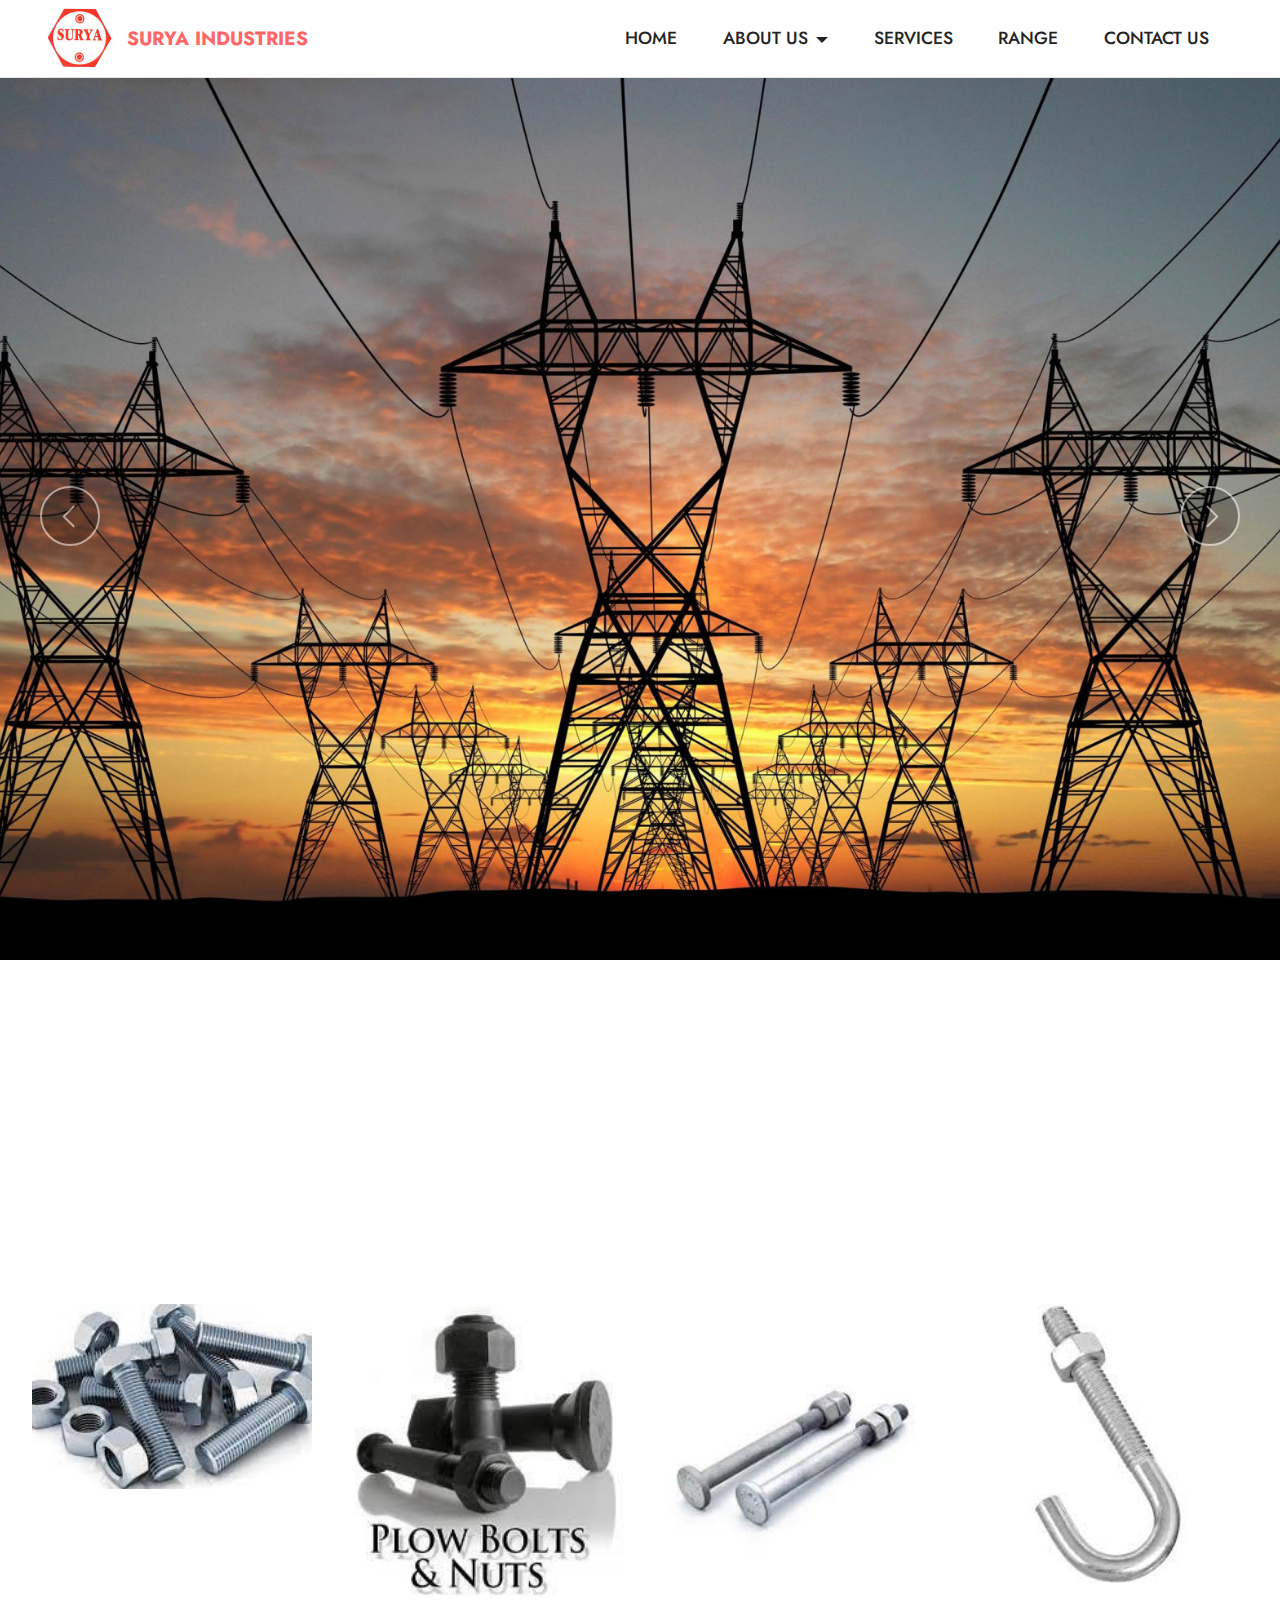
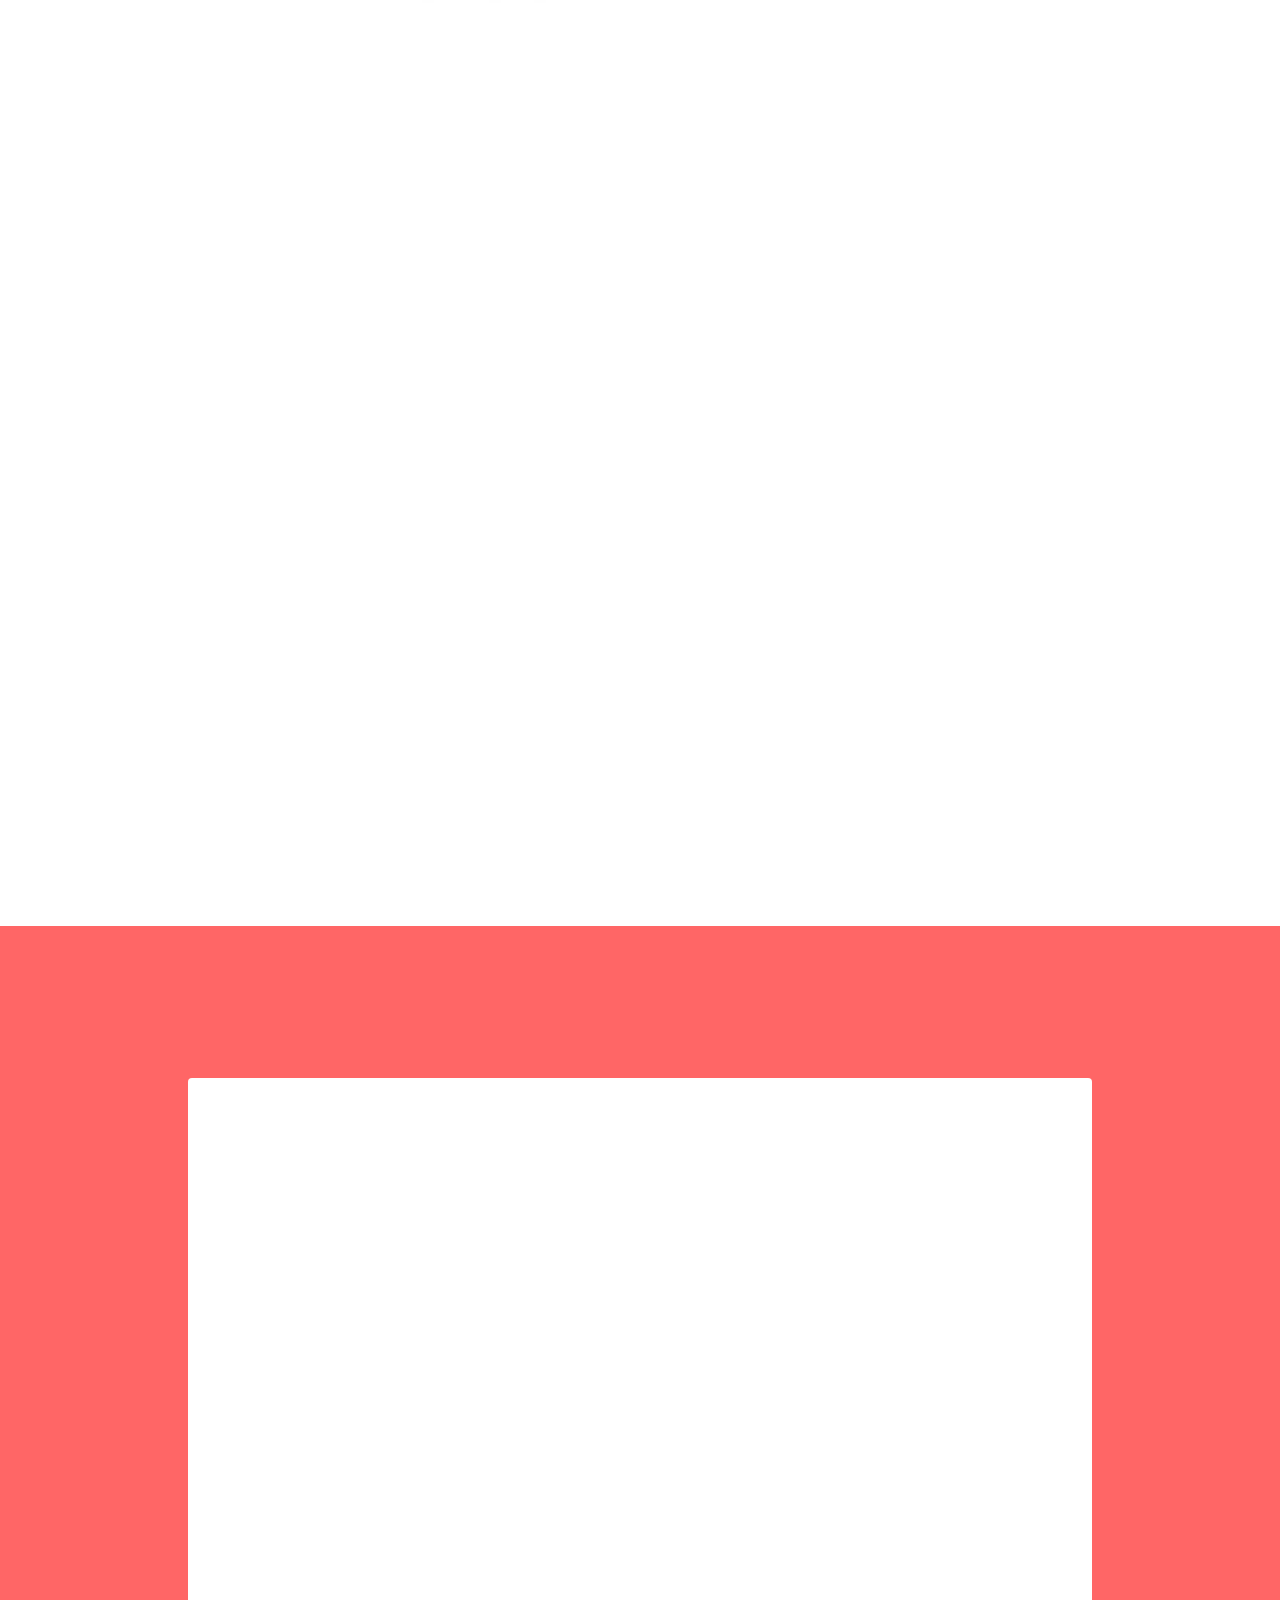
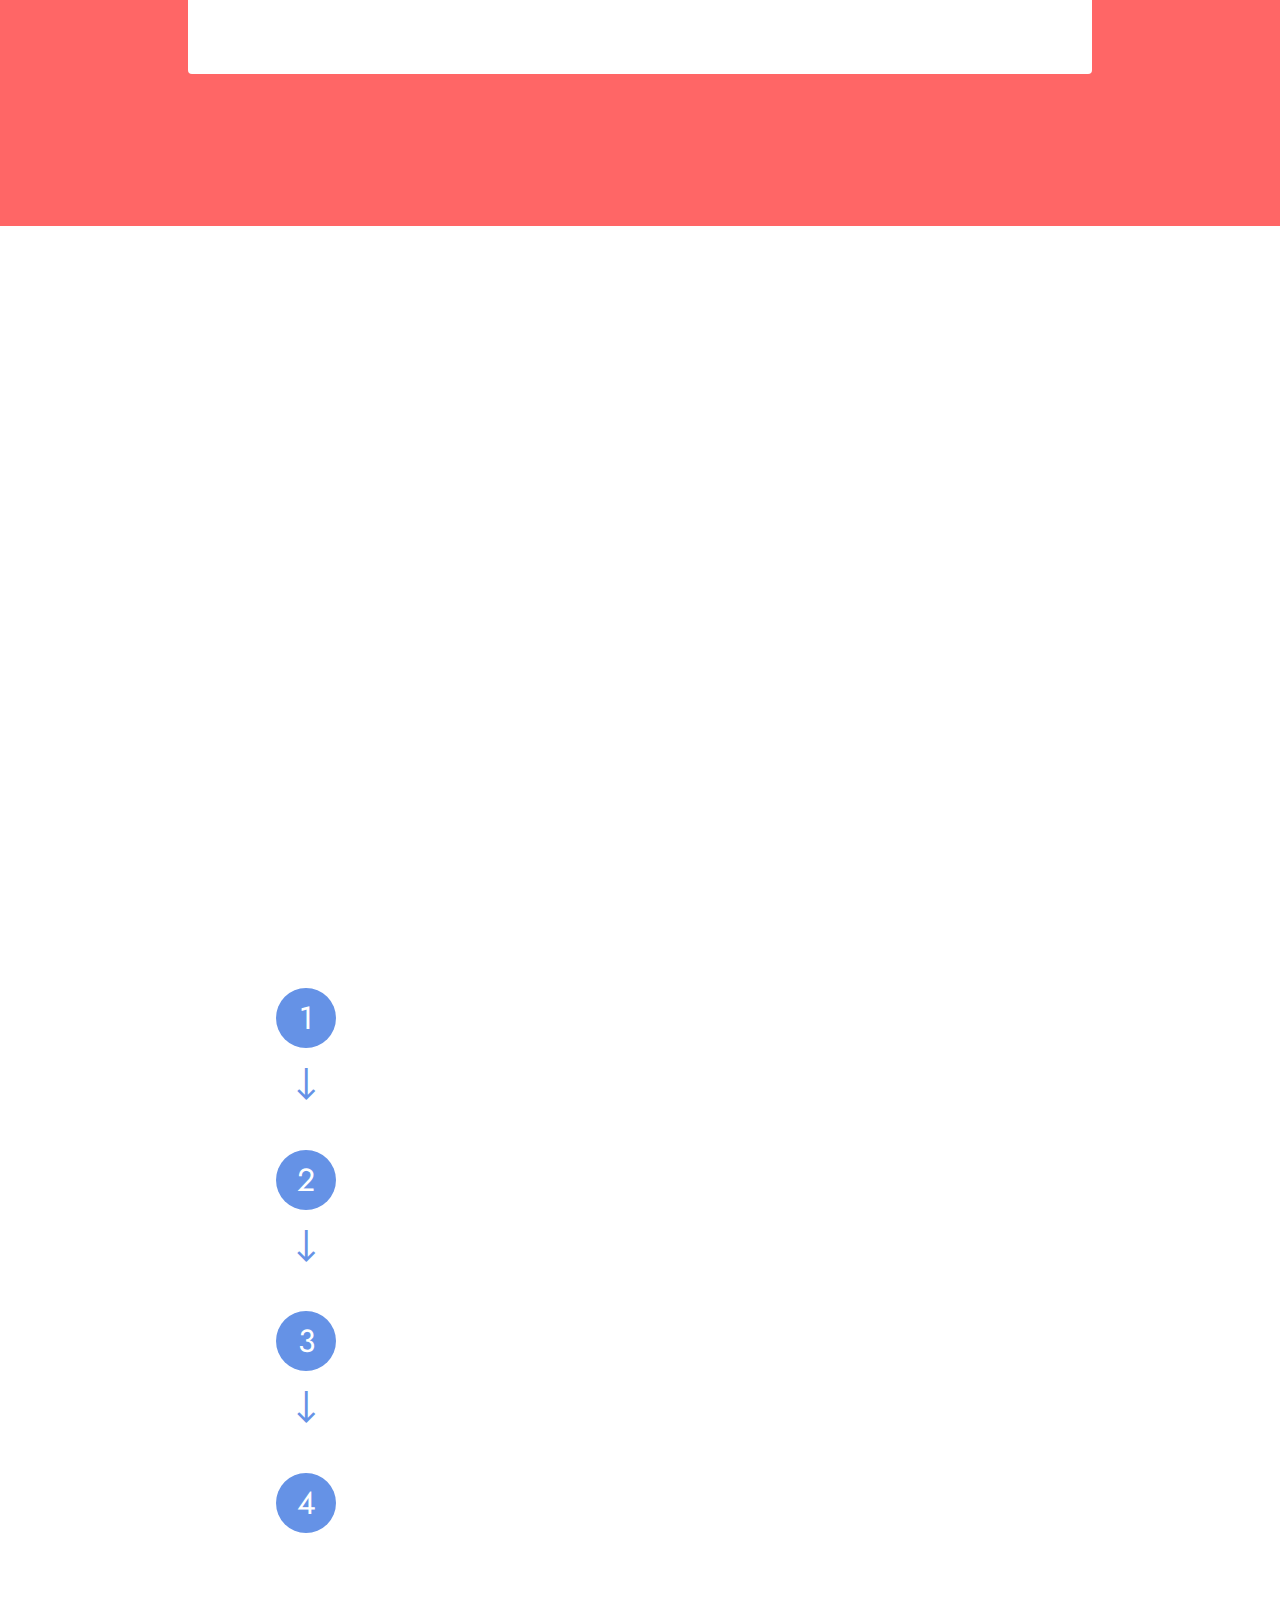
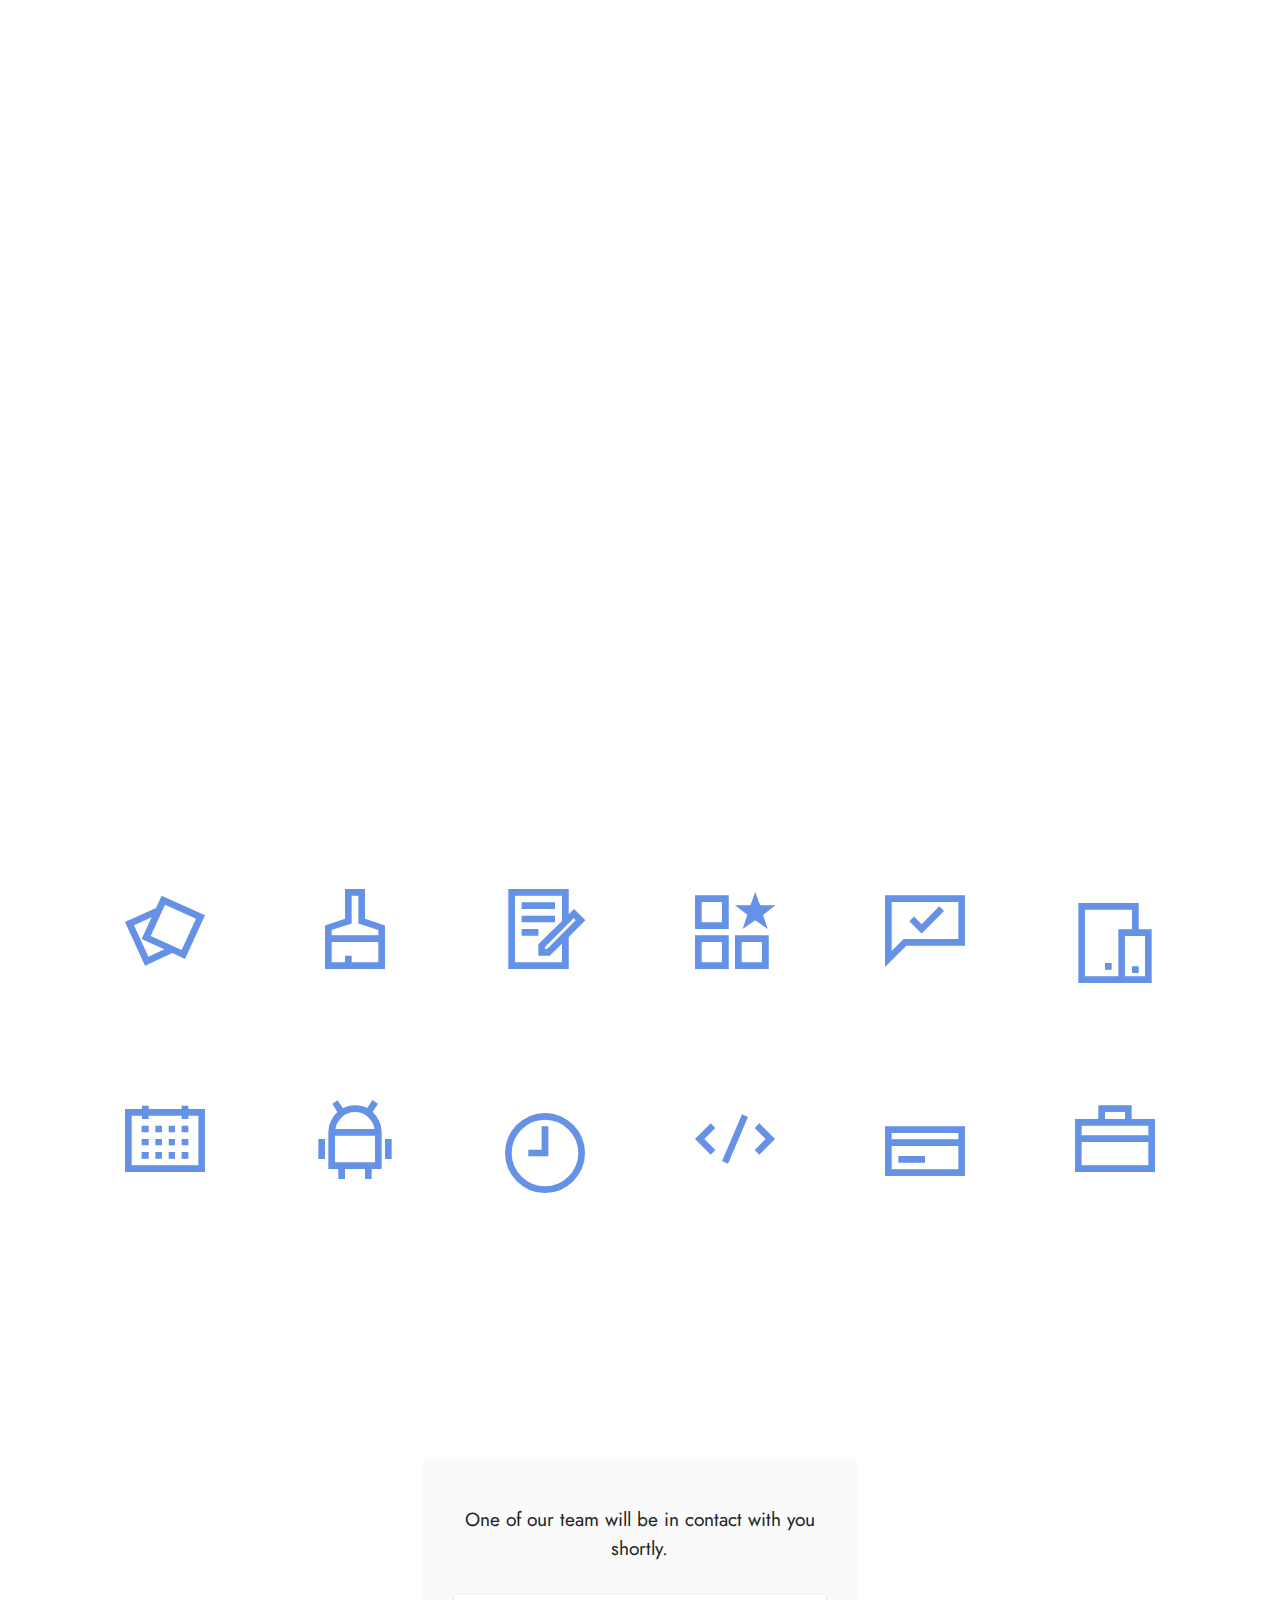
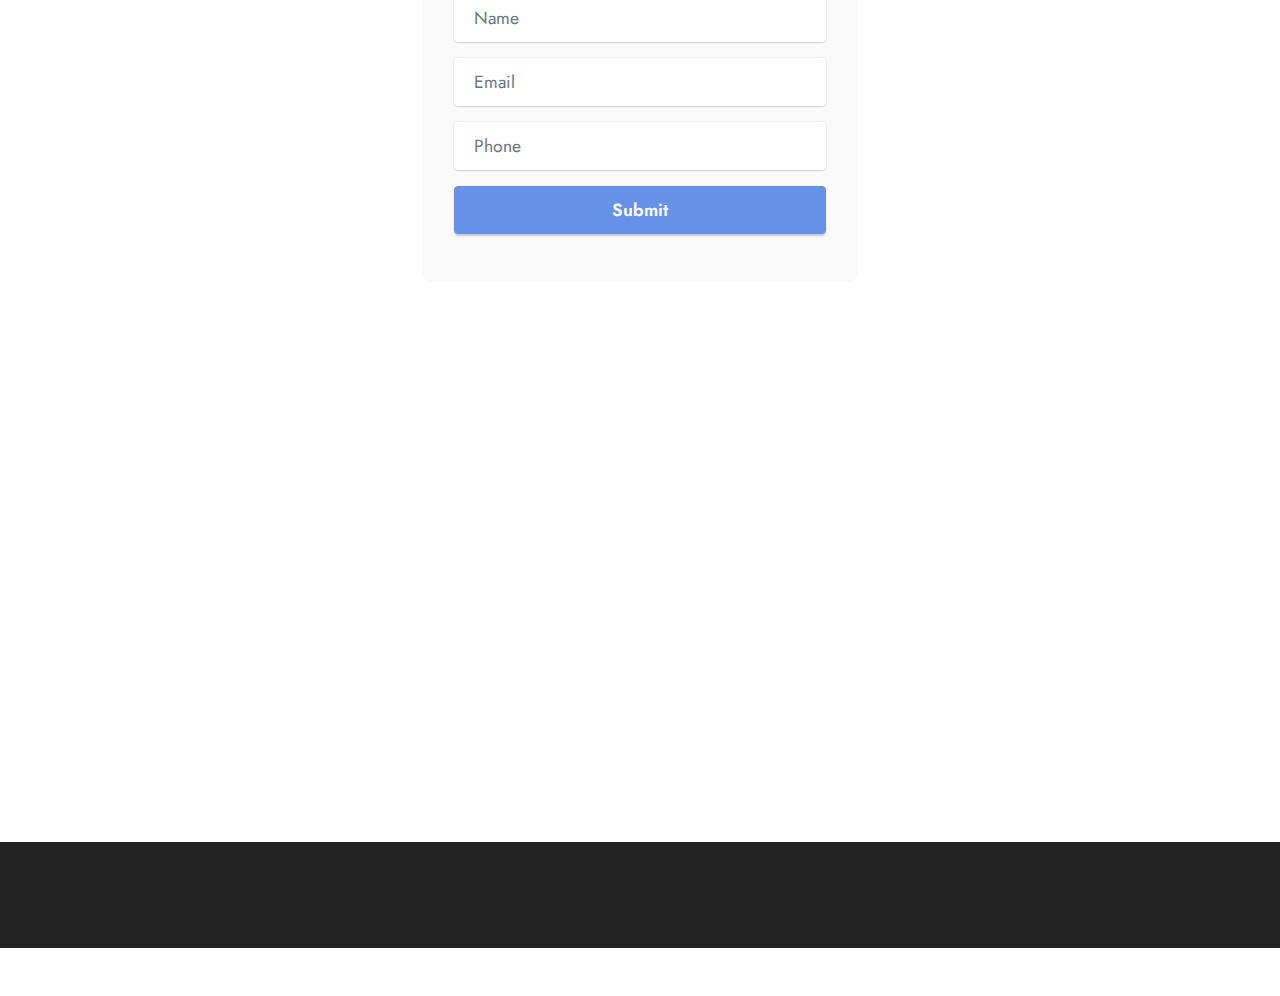
==== index.html @ 09399b3d "Add files via upload" ====
<!DOCTYPE html>
<html  >
<head>
  <!-- Site made with Mobirise Website Builder v5.5.2, https://mobirise.com -->
  <meta charset="UTF-8">
  <meta http-equiv="X-UA-Compatible" content="IE=edge">
  <meta name="generator" content="Mobirise v5.5.2, mobirise.com">
  <meta name="twitter:card" content="summary_large_image"/>
  <meta name="twitter:image:src" content="assets/images/index-meta.png">
  <meta property="og:image" content="assets/images/index-meta.png">
  <meta name="twitter:title" content="Home Page: Surya Industries">
  <meta name="viewport" content="width=device-width, initial-scale=1, minimum-scale=1">
  <link rel="shortcut icon" href="assets/images/logo-removebg-preview-2-131x121.png" type="image/x-icon">
  <meta name="description" content="Home Page: Surya Industries">
  
  
  <title>Home Page: Surya Industries</title>
  <link rel="stylesheet" href="assets/web/assets/mobirise-icons2/mobirise2.css">
  <link rel="stylesheet" href="assets/bootstrap/css/bootstrap.min.css">
  <link rel="stylesheet" href="assets/bootstrap/css/bootstrap-grid.min.css">
  <link rel="stylesheet" href="assets/bootstrap/css/bootstrap-reboot.min.css">
  <link rel="stylesheet" href="assets/animatecss/animate.css">
  <link rel="stylesheet" href="assets/dropdown/css/style.css">
  <link rel="stylesheet" href="assets/socicon/css/styles.css">
  <link rel="stylesheet" href="assets/theme/css/style.css">
  <link rel="preload" href="https://fonts.googleapis.com/css?family=Jost:100,200,300,400,500,600,700,800,900,100i,200i,300i,400i,500i,600i,700i,800i,900i&display=swap" as="style" onload="this.onload=null;this.rel='stylesheet'">
  <noscript><link rel="stylesheet" href="https://fonts.googleapis.com/css?family=Jost:100,200,300,400,500,600,700,800,900,100i,200i,300i,400i,500i,600i,700i,800i,900i&display=swap"></noscript>
  <link rel="preload" as="style" href="assets/mobirise/css/mbr-additional.css"><link rel="stylesheet" href="assets/mobirise/css/mbr-additional.css" type="text/css">
  
  
  
  
</head>
<body>

<!-- Analytics -->
<!-- Global site tag (gtag.js) - Google Analytics -->
<script async src="https://www.googletagmanager.com/gtag/js?id=G-GP9W4VXDE4"></script>
<script>
  window.dataLayer = window.dataLayer || [];
  function gtag(){dataLayer.push(arguments);}
  gtag('js', new Date());

  gtag('config', 'G-GP9W4VXDE4');
</script>
<!-- /Analytics -->


  
  <section data-bs-version="5.1" class="menu cid-sOLz3uO1nL" once="menu" id="menu1-1n">
    
    <nav class="navbar navbar-dropdown navbar-fixed-top navbar-expand-lg">
        <div class="container-fluid">
            <div class="navbar-brand">
                <span class="navbar-logo">
                    <a href="index.html#top">
                        <img src="assets/images/logo-removebg-preview-2-131x121.png" alt="Surya industries" style="height: 3.8rem;">
                    </a>
                </span>
                <span class="navbar-caption-wrap"><a class="navbar-caption text-secondary text-primary display-7" href="index.html#top">SURYA INDUSTRIES</a></span>
            </div>
            <button class="navbar-toggler" type="button" data-toggle="collapse" data-bs-toggle="collapse" data-target="#navbarSupportedContent" data-bs-target="#navbarSupportedContent" aria-controls="navbarNavAltMarkup" aria-expanded="false" aria-label="Toggle navigation">
                <div class="hamburger">
                    <span></span>
                    <span></span>
                    <span></span>
                    <span></span>
                </div>
            </button>
            <div class="collapse navbar-collapse" id="navbarSupportedContent">
                <ul class="navbar-nav nav-dropdown nav-right" data-app-modern-menu="true"><li class="nav-item"><a class="nav-link link text-black text-primary show display-4" href="index.html#top" aria-expanded="false">HOME</a></li><li class="nav-item dropdown"><a class="nav-link link text-black text-primary dropdown-toggle display-4" href="#" data-toggle="dropdown-submenu" data-bs-toggle="dropdown" data-bs-auto-close="outside" aria-expanded="false">ABOUT US</a><div class="dropdown-menu" aria-labelledby="dropdown-undefined"><a class="text-black text-primary dropdown-item show display-4" href="index.html#content4-27" aria-expanded="false">PROFILE</a><a class="text-black text-primary dropdown-item show display-4" href="index.html#features20-1r" aria-expanded="false">OBJECTIVES</a><a class="text-black text-primary dropdown-item show display-4" href="index.html#content7-1q" aria-expanded="false">POLICY</a></div></li>
                    <li class="nav-item"><a class="nav-link link text-black text-primary show display-4" href="index.html#features14-1u" aria-expanded="false">SERVICES</a></li><li class="nav-item"><a class="nav-link link text-black text-primary display-4" href="index.html#content4-1t">RANGE</a></li><li class="nav-item"><a class="nav-link link text-black text-primary display-4" href="index.html#form7-1y">CONTACT US</a></li></ul>
                
                
            </div>
        </div>
    </nav>

</section>

<section data-bs-version="5.1" class="slider1 cid-sOURkqmylu mbr-fullscreen" id="slider1-28">
    
    <div class="carousel slide" id="sPAIHtg66E" data-ride="carousel" data-bs-ride="carousel" data-interval="4000" data-bs-interval="4000">
        <ol class="carousel-indicators">
            <li data-slide-to="0" data-bs-slide-to="0" class="active" data-target="#sPAIHtg66E" data-bs-target="#sPAIHtg66E"></li>
            <li data-slide-to="1" data-bs-slide-to="1" data-target="#sPAIHtg66E" data-bs-target="#sPAIHtg66E"></li>
            <li data-slide-to="2" data-bs-slide-to="2" data-target="#sPAIHtg66E" data-bs-target="#sPAIHtg66E"></li>
        </ol>
        <div class="carousel-inner">
            <div class="carousel-item slider-image item active">
                <div class="item-wrapper">
                    <img class="d-block w-100" src="assets/images/electrical2-1900x1103.jpg">
                    
                    
                </div>
            </div>
            <div class="carousel-item slider-image item">
                <div class="item-wrapper">
                    <img class="d-block w-100" src="assets/images/train-850x598.jpg">
                    
                    
                </div>
            </div>
            <div class="carousel-item slider-image item">
                <div class="item-wrapper">
                    <img class="d-block w-100" src="assets/images/train-850x378.png">
                    
                    
                </div>
            </div>
        </div>
        <a class="carousel-control carousel-control-prev" role="button" data-slide="prev" data-bs-slide="prev" href="#sPAIHtg66E">
            <span class="mobi-mbri mobi-mbri-arrow-prev" aria-hidden="true"></span>
            <span class="sr-only visually-hidden">Previous</span>
        </a>
        <a class="carousel-control carousel-control-next" role="button" data-slide="next" data-bs-slide="next" href="#sPAIHtg66E">
            <span class="mobi-mbri mobi-mbri-arrow-next" aria-hidden="true"></span>
            <span class="sr-only visually-hidden">Next</span>
        </a>
    </div>
</section>

<section data-bs-version="5.1" class="content4 cid-sOLz3ukQPK" id="content4-1m">
    
    
    <div class="container-fluid">
        <div class="row justify-content-center">
            <div class="title col-md-12 col-lg-10">
                <h3 class="mbr-section-title mbr-fonts-style align-center mb-4 display-2"><strong>AN ISO CERTIFIED 9001:2008 COMPANY</strong></h3>
                
                <div class="mbr-section-btn align-center"><a class="btn btn-primary display-4" href="page2.html#top">LEARN MORE</a></div>
            </div>
        </div>
    </div>
</section>

<section data-bs-version="5.1" class="gallery5 mbr-gallery cid-sOUjsInMp5" id="gallery5-23">
    

    

    <div class="container-fluid">
        
        <div class="row mbr-gallery mt-4">
            <div class="col-12 col-md-6 col-lg-3 item gallery-image">
                <div class="item-wrapper" data-toggle="modal" data-bs-toggle="modal" data-target="#sPAIHycLBy-modal" data-bs-target="#sPAIHycLBy-modal">
                    <img class="w-100" src="assets/images/download-1-274x184.jpeg" alt="" data-slide-to="0" data-bs-slide-to="0" data-target="#lb-sPAIHycLBy" data-bs-target="#lb-sPAIHycLBy">
                    <div class="icon-wrapper">
                        <span class="mobi-mbri mobi-mbri-search mbr-iconfont mbr-iconfont-btn"></span>
                    </div>
                </div>
                
            </div>
            <div class="col-12 col-md-6 col-lg-3 item gallery-image">
                <div class="item-wrapper" data-toggle="modal" data-bs-toggle="modal" data-target="#sPAIHycLBy-modal" data-bs-target="#sPAIHycLBy-modal">
                    <img class="w-100" src="assets/images/5-200x216.jpg" alt="" data-slide-to="1" data-bs-slide-to="1" data-target="#lb-sPAIHycLBy" data-bs-target="#lb-sPAIHycLBy">
                    <div class="icon-wrapper">
                        <span class="mobi-mbri mobi-mbri-search mbr-iconfont mbr-iconfont-btn"></span>
                    </div>
                </div>
                
            </div>
            
            <div class="col-12 col-md-6 col-lg-3 item gallery-image">
                <div class="item-wrapper" data-toggle="modal" data-bs-toggle="modal" data-target="#sPAIHycLBy-modal" data-bs-target="#sPAIHycLBy-modal">
                    <img class="w-100" src="assets/images/download-3-225x225.jpg" alt="" data-slide-to="2" data-bs-slide-to="2" data-target="#lb-sPAIHycLBy" data-bs-target="#lb-sPAIHycLBy">
                    <div class="icon-wrapper">
                        <span class="mobi-mbri mobi-mbri-search mbr-iconfont mbr-iconfont-btn"></span>
                    </div>
                </div>
                
            </div><div class="col-12 col-md-6 col-lg-3 item gallery-image">
                <div class="item-wrapper" data-toggle="modal" data-bs-toggle="modal" data-target="#sPAIHycLBy-modal" data-bs-target="#sPAIHycLBy-modal">
                    <img class="w-100" src="assets/images/download-2-225x225.jpg" alt="" data-slide-to="3" data-bs-slide-to="3" data-target="#lb-sPAIHycLBy" data-bs-target="#lb-sPAIHycLBy">
                    <div class="icon-wrapper">
                        <span class="mobi-mbri mobi-mbri-search mbr-iconfont mbr-iconfont-btn"></span>
                    </div>
                </div>
                
            </div>
        </div>

        <div class="modal mbr-slider" tabindex="-1" role="dialog" aria-hidden="true" id="sPAIHycLBy-modal">
            <div class="modal-dialog" role="document">
                <div class="modal-content">
                    <div class="modal-body">
                        <div class="carousel slide" id="lb-sPAIHycLBy" data-interval="5000" data-bs-interval="5000">
                            <div class="carousel-inner">
                                <div class="carousel-item active">
                                    <img class="d-block w-100" src="assets/images/download-1-274x184.jpeg" alt="">
                                </div>
                                <div class="carousel-item">
                                    <img class="d-block w-100" src="assets/images/5-200x216.jpg" alt="">
                                </div>
                                
                                <div class="carousel-item">
                                    <img class="d-block w-100" src="assets/images/download-3-225x225.jpg" alt="">
                                </div><div class="carousel-item">
                                    <img class="d-block w-100" src="assets/images/download-2-225x225.jpg" alt="">
                                </div>
                            </div>
                            <ol class="carousel-indicators">
                                <li data-slide-to="0" data-bs-slide-to="0" class="active" data-target="#lb-sPAIHycLBy" data-bs-target="#lb-sPAIHycLBy"></li>
                                <li data-slide-to="1" data-bs-slide-to="1" data-target="#lb-sPAIHycLBy" data-bs-target="#lb-sPAIHycLBy"></li>
                                <li data-slide-to="2" data-bs-slide-to="2" data-target="#lb-sPAIHycLBy" data-bs-target="#lb-sPAIHycLBy"></li><li data-slide-to="3" data-bs-slide-to="3" data-target="#lb-sPAIHycLBy" data-bs-target="#lb-sPAIHycLBy"></li>
                                
                            </ol>
                            <a role="button" href="" class="close" data-dismiss="modal" data-bs-dismiss="modal" aria-label="Close">
                            </a>
                            <a class="carousel-control-prev carousel-control" role="button" data-slide="prev" data-bs-slide="prev" href="#lb-sPAIHycLBy">
                                <span class="mobi-mbri mobi-mbri-arrow-prev" aria-hidden="true"></span>
                                <span class="sr-only visually-hidden">Previous</span>
                            </a>
                            <a class="carousel-control-next carousel-control" role="button" data-slide="next" data-bs-slide="next" href="#lb-sPAIHycLBy">
                                <span class="mobi-mbri mobi-mbri-arrow-next" aria-hidden="true"></span>
                                <span class="sr-only visually-hidden">Next</span>
                            </a>
                        </div>
                    </div>
                </div>
            </div>
        </div>
    </div>
</section>

<section data-bs-version="5.1" class="content4 cid-sOUr9a3992" id="content4-27">
    
    
    <div class="container-fluid">
        <div class="row justify-content-center">
            <div class="title col-md-12 col-lg-10">
                <h3 class="mbr-section-title mbr-fonts-style align-center mb-4 display-2">
                    <strong>ORGANIZATION PROFILE</strong></h3>
                <h4 class="mbr-section-subtitle align-center mbr-fonts-style mb-4 display-5"><p><img src="[data-uri]" data-filename="image.png" style="width: 1067.16px;"><br></p></h4>
                
            </div>
        </div>
    </div>
</section>

<section data-bs-version="5.1" class="header12 cid-sOLz3wuKKO mbr-fullscreen" id="header12-1p">

    

    
    <div class="container-fluid">
        <div class="row justify-content-center">
            <div class="card col-12 col-md-12 col-lg-9">
                <div class="card-wrapper">
                    <div class="card-box align-center">
                        <h1 class="card-title mbr-fonts-style mb-3 display-1">
                            <strong>About Us</strong></h1>
                        <p class="mbr-text mbr-fonts-style display-7">Surya Industries is the leading manufacturers of Mild Steel Fastners like Hex Bolts,Tower Bolts,Carriage Bolts,Foundation Bolts,U Bolts,Eye Bolts,Studs,Tie Rods,Nuts &amp; Washers Etc under one roof as per various national &amp; international standards since 1999.The unit is located at Hubli(Karnataka) which is well connected by roads,train &amp; air.We cater to the needs of Electric power transmission line,Automobiles,Thermal Power Plants,Mining Company,Petrochemicals &amp; Various Other Sectors.The Organisation is well equipped with full fledged in house facility for manufacturing &amp; processing of Electric Plating,Hot Dip Gavanising,Testing &amp; Inspection.
<br>
<br><br></p>
                        <div class="mbr-section-btn mt-3"><a class="btn btn-secondary-outline display-4" href="page2.html#top">Learn more &gt;</a></div>
                    </div>
                </div>
            </div>
        </div>
    </div>
</section>

<section data-bs-version="5.1" class="content7 cid-sOLz3wYUOq" id="content7-1q">
    
    <div class="container-fluid">
        <div class="row justify-content-center">
            <div class="col-12 col-md-9">
                <blockquote>
                <h5 class="mbr-section-title mbr-fonts-style mb-2 display-7"><strong>QUALITY POLICY</strong></h5>
                <p class="mbr-text mbr-fonts-style display-4">"WE IN OUR ENDEAVOR&nbsp;FOR EXCELENCE SHALL&nbsp;UNDERSTAND AND MEET THE&nbsp;<br>REQUIREMENT OF OUR CUSTOMERS"
<br>"We in association with our suppliers shall consistently produce
<br>and deliver quality products in time through continuous
<br>improvements of the quality management System"&nbsp;</p></blockquote>
            </div>
        </div>
    </div>
</section>

<section data-bs-version="5.1" class="features19 cid-sOLz3xAx3b" id="features20-1r">

    
    
    <div class="container">
        <div class="row justify-content-center">
            <div class="col-md-12 col-lg-9">
                <div class="card-wrapper pb-4">
                    <div class="card-box align-center">
                        <h4 class="card-title mbr-fonts-style mb-4 display-2"><strong>QUALITY OBJECTIVES</strong></h4>
                        <p class="mbr-text mbr-fonts-style mb-4 display-7">
                            The overall quality objective of the company </p>
                        
                    </div>
                </div>
            </div>
            <div class="col-12 col-md-8">
                <div class="item mbr-flex">
                    <div class="icon-box">
                        <span class="step-number mbr-fonts-style display-5">1</span>
                    </div>
                    <div class="text-box">
                        <h4 class="icon-title card-title mbr-black mbr-fonts-style display-7"><strong>Market Share</strong></h4>
                        <h5 class="icon-text mbr-black mbr-fonts-style display-4">To increase overall markel share through quality 
<div>products.</div></h5>
                    </div>
                </div>
                <div class="item mbr-flex">
                    <div class="icon-box">
                        <span class="step-number mbr-fonts-style display-5">2</span>
                    </div>
                    <div class="text-box">
                        <h4 class="icon-title card-title mbr-black mbr-fonts-style display-7">
                            <strong>Educate Our People</strong></h4>
                        <h5 class="icon-text mbr-black mbr-fonts-style display-4">To educate and motivate all our employees to achieve 
<div>desired quality and improved productivity levels.</div></h5>
                    </div>
                </div>
                <div class="item mbr-flex">
                    <div class="icon-box">
                        <span class="step-number mbr-fonts-style display-5">3</span>
                    </div>
                    <div class="text-box">
                        <h4 class="icon-title card-title mbr-black mbr-fonts-style display-7"><strong>Productive</strong></h4>
                        <h5 class="icon-text mbr-black mbr-fonts-style display-4">To make continuous improvement in production and take
<div>appropriate corrective and preventive actions.</div></h5>
                    </div>
                </div>
                <div class="item mbr-flex last">
                    <div class="icon-box">
                        <span class="step-number mbr-fonts-style display-5">4</span>
                    </div>
                    <div class="text-box">
                        <h4 class="icon-title card-title mbr-black mbr-fonts-style display-7">
                            <strong>Quality</strong></h4>
                        <h5 class="icon-text mbr-black mbr-fonts-style display-4">To instill quality consciousness in our suppliers to ensure in
<div>time supply of desired quality of products.</div></h5>
                    </div>
                </div>
                
                
                
                
                
                
            </div>
        </div>
    </div>
</section>

<section data-bs-version="5.1" class="content4 cid-sOLz3zviIG" id="content4-1t">
    
    
    <div class="container">
        <div class="row justify-content-center">
            <div class="title col-md-12 col-lg-10">
                <h3 class="mbr-section-title mbr-fonts-style align-center mb-4 display-2"><strong>OUR PRODUCTS RANGE</strong></h3>
                <h4 class="mbr-section-subtitle align-center mbr-fonts-style mb-4 display-7"><div><strong><em>Hex Bolts, Tower Bolls, Carraige Bolts, Foundation Bolts, U Bolts,Eye Bolts, Studs, Tie Rods, Hub Bolts,Centre Bolts, Tractor Pin, Nuts &amp; Washers. Also we manufacture as per Customer Requirement.</em></strong></div><br><div><strong><em>
</em></strong></div><div><strong><em>AVAILABTE COATINGS:
</em></strong></div><div><strong><em>*Hot Dip Golvonising
</em></strong></div><div><strong><em>*Electro Plating
</em></strong></div><div><strong><em>*Blackning</em></strong></div><br><div><strong><em>
</em></strong></div><div><strong><em>SIZES WE MANUFACTURE :
</em></strong></div><div><strong><em>METRIC (mm) : M I0 to M 22 Dia &amp; Length 25mm to 330mm
</em></strong></div><div><strong><em>INCHES 3/8 to 7 /8 Dia &amp; Length from 25mm to 330mm</em></strong></div><div>
</div><div>
</div></h4>
                <div class="mbr-section-btn align-center"><a class="btn btn-primary display-4" href="page3.html#content4-26">LEARN MORE</a></div>
            </div>
        </div>
    </div>
</section>

<section data-bs-version="5.1" class="features13 cid-sOLz3zZ8u7" id="features14-1u">
    

    
    <div class="container">
        <div class="row">
            <div class="col-12">
                <h3 class="mbr-section-title align-center mb-4 mbr-fonts-style display-2"><strong>Manufacturing Facility</strong></h3>
            </div>
            <div class="card col-12 col-md-4 col-lg-2 p-3">
                <div class="card-wrapper">
                    <div class="card-box align-center">
                        <span class="mbr-iconfont mobi-mbri-image-gallery mobi-mbri"></span>
                        <h4 class="card-title align-center mbr-black mbr-fonts-style display-7"><strong>Pointing Machines
</strong></h4>
                    </div>
                </div>
            </div>
            <div class="card p-3 col-12 col-md-4 col-lg-2">
                <div class="card-wrapper">
                    <div class="card-box align-center">
                        <span class="mbr-iconfont mobi-mbri-website-theme-2 mobi-mbri"></span>
                        <h4 class="card-title align-center mbr-black mbr-fonts-style display-7"><strong>Drawing Machines</strong></h4>
                    </div>
                </div>
            </div>
            <div class="card p-3 col-12 col-md-4 col-lg-2">
                <div class="card-wrapper">
                    <div class="card-box align-center">
                        <span class="mbr-iconfont mobi-mbri-contact-form mobi-mbri"></span>
                        <h4 class="card-title align-center mbr-black mbr-fonts-style display-7"><strong>Cold Heading Machines</strong></h4>
                    </div>
                </div>
            </div>
            <div class="card p-3 col-12 col-md-4 col-lg-2">
                <div class="card-wrapper">
                    <div class="card-box align-center">
                        <span class="mbr-iconfont mobi-mbri-features mobi-mbri"></span>
                        <h4 class="card-title align-center mbr-black mbr-fonts-style display-7"><strong>Trimming Machines
</strong></h4>
                    </div>
                </div>
            </div>
            <div class="card p-3 col-12 col-md-4 col-lg-2">
                <div class="card-wrapper">
                    <div class="card-box align-center">
                        <span class="mbr-iconfont mobi-mbri-cust-feedback mobi-mbri"></span>
                        <h4 class="card-title align-center mbr-black mbr-fonts-style display-7"><strong>Threading Machines</strong></h4>
                    </div>
                </div>
            </div>
            <div class="card p-3 col-12 col-md-4 col-lg-2">
                <div class="card-wrapper">
                    <div class="card-box align-center">
                        <span class="mbr-iconfont mobi-mbri-devices mobi-mbri"></span>
                        <h4 class="card-title align-center mbr-black mbr-fonts-style display-7"><strong>Nut Formers</strong></h4>
                    </div>
                </div>
            </div>
        </div>
    </div>
</section>

<section data-bs-version="5.1" class="features13 cid-sOLz3AKPcu" id="features14-1v">
    

    
    <div class="container">
        <div class="row">
            
            <div class="card col-12 col-md-4 col-lg-2 p-3">
                <div class="card-wrapper">
                    <div class="card-box align-center">
                        <span class="mbr-iconfont mobi-mbri-calendar mobi-mbri"></span>
                        <h4 class="card-title align-center mbr-black mbr-fonts-style display-7"><strong>Blanking Machines</strong></h4>
                    </div>
                </div>
            </div>
            <div class="card p-3 col-12 col-md-4 col-lg-2">
                <div class="card-wrapper">
                    <div class="card-box align-center">
                        <span class="mbr-iconfont mobi-mbri-android mobi-mbri"></span>
                        <h4 class="card-title align-center mbr-black mbr-fonts-style display-7"><strong>Nut Threading Machines</strong></h4>
                    </div>
                </div>
            </div>
            <div class="card p-3 col-12 col-md-4 col-lg-2">
                <div class="card-wrapper">
                    <div class="card-box align-center">
                        <span class="mbr-iconfont mobi-mbri-clock mobi-mbri"></span>
                        <h4 class="card-title align-center mbr-black mbr-fonts-style display-7"><strong>Forging Press</strong></h4>
                    </div>
                </div>
            </div>
            <div class="card p-3 col-12 col-md-4 col-lg-2">
                <div class="card-wrapper">
                    <div class="card-box align-center">
                        <span class="mbr-iconfont mobi-mbri-code mobi-mbri"></span>
                        <h4 class="card-title align-center mbr-black mbr-fonts-style display-7"><strong>Well Equipped Tool Room</strong></h4>
                    </div>
                </div>
            </div>
            <div class="card p-3 col-12 col-md-4 col-lg-2">
                <div class="card-wrapper">
                    <div class="card-box align-center">
                        <span class="mbr-iconfont mobi-mbri-credit-card mobi-mbri"></span>
                        <h4 class="card-title align-center mbr-black mbr-fonts-style display-7"><strong>Galvanizing Plant</strong></h4>
                    </div>
                </div>
            </div>
            <div class="card p-3 col-12 col-md-4 col-lg-2">
                <div class="card-wrapper">
                    <div class="card-box align-center">
                        <span class="mbr-iconfont mobi-mbri-briefcase mobi-mbri"></span>
                        <h4 class="card-title align-center mbr-black mbr-fonts-style display-7"><strong>Heat Treatment Furnace</strong></h4>
                    </div>
                </div>
            </div>
        </div>
    </div>
</section>

<section data-bs-version="5.1" class="form7 cid-sOOtA4uH2m" id="form7-1y">
    
    
    <div class="container">
        <div class="mbr-section-head">
            <h3 class="mbr-section-title mbr-fonts-style align-center mb-0 display-2">
                <strong>Get in Touch</strong>
            </h3>
            
        </div>
        <div class="row justify-content-center mt-4">
            <div class="col-lg-8 mx-auto mbr-form" data-form-type="formoid">
                <form action="https://mobirise.eu/" method="POST" class="mbr-form form-with-styler mx-auto" data-form-title="Form Name"><input type="hidden" name="email" data-form-email="true" value="2vXJgHgk1C4advlGkRQfMhMM0Z7TcbNYFEV6YoPdr+nBBKjCG7+WDg0DmTRZ5fveXilJKLI1oJKMceV691/QtIWpzIZcgUqJZK016VYW/0f1KsRohqE7L/vnA8FStr1y">
                    <p class="mbr-text mbr-fonts-style align-center mb-4 display-7">
                        One of our team will be in contact with you shortly.
                    </p>
                    <div class="row">
                        <div hidden="hidden" data-form-alert="" class="alert alert-success col-12">Thanks for filling
                            out the form!</div>
                        <div hidden="hidden" data-form-alert-danger="" class="alert alert-danger col-12">Oops...! some
                            problem!</div>
                    </div>
                    <div class="dragArea row">
                        <div class="col-lg-12 col-md-12 col-sm-12 form-group mb-3" data-for="name">
                            <input type="text" name="name" placeholder="Name" data-form-field="name" class="form-control" value="" id="name-form7-1y">
                        </div>
                        <div class="col-lg-12 col-md-12 col-sm-12 form-group mb-3" data-for="email">
                            <input type="email" name="email" placeholder="Email" data-form-field="email" class="form-control" value="" id="email-form7-1y">
                        </div>
                        <div data-for="phone" class="col-lg-12 col-md-12 col-sm-12 form-group mb-3">
                            <input type="tel" name="phone" placeholder="Phone" data-form-field="phone" class="form-control" value="" id="phone-form7-1y">
                        </div>
                        <div class="col-auto mbr-section-btn align-center">
                            <button type="submit" class="btn btn-primary display-4">Submit</button>
                        </div>
                    </div>
                </form>
            </div>
        </div>
    </div>
</section>

<section data-bs-version="5.1" class="map1 cid-sOPyBSvqDg" id="map1-22">
    
    
    <div>
        
        <div class="google-map"><iframe frameborder="0" style="border:0" src="https://www.google.com/maps/embed/v1/place?key=AIzaSyCZI5F_k6S1k46ujh0SNrapM89f7mJxd30&amp;q=Surya Industries Industrial Estate Gokul Rd, Industrial Estate, Hubli, Karnataka 580030" allowfullscreen=""></iframe></div>
    </div>
</section>

<section data-bs-version="5.1" class="footer3 cid-sOLz3C4weM" once="footers" id="footer3-1x">

    

    

    <div class="container">
        <div class="media-container-row align-center mbr-white">
            <div class="row row-links">
                <ul class="foot-menu">
                    
                    
                    
                    
                    
                <li class="foot-menu-item mbr-fonts-style display-7"><a href="index.html#top" class="text-primary">Home</a></li><li class="foot-menu-item mbr-fonts-style display-7"><a href="page2.html#top" class="text-primary">About Us</a></li><li class="foot-menu-item mbr-fonts-style display-7"><a href="page3.html#top" class="text-primary">Products</a></li></ul>
            </div>
            
            <div class="row row-copirayt">
                <p class="mbr-text mb-0 mbr-fonts-style mbr-white align-center display-7">© Copyright 2021. All Rights Reserved&nbsp;</p>
            </div>
        </div>
    </div>
</section><section style="background-color: #fff; font-family: -apple-system, BlinkMacSystemFont, 'Segoe UI', 'Roboto', 'Helvetica Neue', Arial, sans-serif; color:#aaa; font-size:12px; padding: 0; align-items: center; display: flex;"><a href="https://mobirise.site/l" style="flex: 1 1; height: 3rem; padding-left: 1rem;"></a><p style="flex: 0 0 auto; margin:0; padding-right:1rem;"><a href="https://mobirise.site" style="color:#aaa;">mobirise.com</a> free web builder</p></section><script src="assets/bootstrap/js/bootstrap.bundle.min.js"></script>  <script src="assets/smoothscroll/smooth-scroll.js"></script>  <script src="assets/ytplayer/index.js"></script>  <script src="assets/dropdown/js/navbar-dropdown.js"></script>  <script src="assets/theme/js/script.js"></script>  <script src="assets/formoid/formoid.min.js"></script>  
  
  
  <input name="animation" type="hidden">
  </body>
</html>
---- assets/web/assets/mobirise-icons2/mobirise2.css ----
@font-face {
  font-family: 'Moririse2';
  font-display: swap;
  src:  url('mobirise2.eot?f2bix4');
  src:  url('mobirise2.eot?f2bix4#iefix') format('embedded-opentype'),
    url('mobirise2.ttf?f2bix4') format('truetype'),
    url('mobirise2.woff?f2bix4') format('woff'),
    url('mobirise2.svg?f2bix4#mobirise2') format('svg');
  font-weight: normal;
  font-style: normal;
}

[class^="mobi-"], [class*=" mobi-"] {
  /* use !important to prevent issues with browser extensions that change fonts */
  font-family: 'Moririse2' !important;
  speak: none;
  font-style: normal;
  font-weight: normal;
  font-variant: normal;
  text-transform: none;
  line-height: 1;

  /* Better Font Rendering =========== */
  -webkit-font-smoothing: antialiased;
  -moz-osx-font-smoothing: grayscale;
}

.mobi-mbri-add-submenu:before {
  content: "\e900";
}
.mobi-mbri-alert:before {
  content: "\e901";
}
.mobi-mbri-align-center:before {
  content: "\e902";
}
.mobi-mbri-align-justify:before {
  content: "\e903";
}
.mobi-mbri-align-left:before {
  content: "\e904";
}
.mobi-mbri-align-right:before {
  content: "\e905";
}
.mobi-mbri-android:before {
  content: "\e906";
}
.mobi-mbri-apple:before {
  content: "\e907";
}
.mobi-mbri-arrow-down:before {
  content: "\e908";
}
.mobi-mbri-arrow-next:before {
  content: "\e909";
}
.mobi-mbri-arrow-prev:before {
  content: "\e90a";
}
.mobi-mbri-arrow-up:before {
  content: "\e90b";
}
.mobi-mbri-bold:before {
  content: "\e90c";
}
.mobi-mbri-bookmark:before {
  content: "\e90d";
}
.mobi-mbri-bootstrap:before {
  content: "\e90e";
}
.mobi-mbri-briefcase:before {
  content: "\e90f";
}
.mobi-mbri-browse:before {
  content: "\e910";
}
.mobi-mbri-bulleted-list:before {
  content: "\e911";
}
.mobi-mbri-calendar:before {
  content: "\e912";
}
.mobi-mbri-camera:before {
  content: "\e913";
}
.mobi-mbri-cart-add:before {
  content: "\e914";
}
.mobi-mbri-cart-full:before {
  content: "\e915";
}
.mobi-mbri-cash:before {
  content: "\e916";
}
.mobi-mbri-change-style:before {
  content: "\e917";
}
.mobi-mbri-chat:before {
  content: "\e918";
}
.mobi-mbri-clock:before {
  content: "\e919";
}
.mobi-mbri-close:before {
  content: "\e91a";
}
.mobi-mbri-cloud:before {
  content: "\e91b";
}
.mobi-mbri-code:before {
  content: "\e91c";
}
.mobi-mbri-contact-form:before {
  content: "\e91d";
}
.mobi-mbri-credit-card:before {
  content: "\e91e";
}
.mobi-mbri-cursor-click:before {
  content: "\e91f";
}
.mobi-mbri-cust-feedback:before {
  content: "\e920";
}
.mobi-mbri-database:before {
  content: "\e921";
}
.mobi-mbri-delivery:before {
  content: "\e922";
}
.mobi-mbri-desktop:before {
  content: "\e923";
}
.mobi-mbri-devices:before {
  content: "\e924";
}
.mobi-mbri-down:before {
  content: "\e925";
}
.mobi-mbri-download-2:before {
  content: "\e926";
}
.mobi-mbri-download:before {
  content: "\e927";
}
.mobi-mbri-drag-n-drop-2:before {
  content: "\e928";
}
.mobi-mbri-drag-n-drop:before {
  content: "\e929";
}
.mobi-mbri-edit-2:before {
  content: "\e92a";
}
.mobi-mbri-edit:before {
  content: "\e92b";
}
.mobi-mbri-error:before {
  content: "\e92c";
}
.mobi-mbri-extension:before {
  content: "\e92d";
}
.mobi-mbri-features:before {
  content: "\e92e";
}
.mobi-mbri-file:before {
  content: "\e92f";
}
.mobi-mbri-flag:before {
  content: "\e930";
}
.mobi-mbri-folder:before {
  content: "\e931";
}
.mobi-mbri-gift:before {
  content: "\e932";
}
.mobi-mbri-github:before {
  content: "\e933";
}
.mobi-mbri-globe-2:before {
  content: "\e934";
}
.mobi-mbri-globe:before {
  content: "\e935";
}
.mobi-mbri-growing-chart:before {
  content: "\e936";
}
.mobi-mbri-hearth:before {
  content: "\e937";
}
.mobi-mbri-help:before {
  content: "\e938";
}
.mobi-mbri-home:before {
  content: "\e939";
}
.mobi-mbri-hot-cup:before {
  content: "\e93a";
}
.mobi-mbri-idea:before {
  content: "\e93b";
}
.mobi-mbri-image-gallery:before {
  content: "\e93c";
}
.mobi-mbri-image-slider:before {
  content: "\e93d";
}
.mobi-mbri-info:before {
  content: "\e93e";
}
.mobi-mbri-italic:before {
  content: "\e93f";
}
.mobi-mbri-key:before {
  content: "\e940";
}
.mobi-mbri-laptop:before {
  content: "\e941";
}
.mobi-mbri-layers:before {
  content: "\e942";
}
.mobi-mbri-left-right:before {
  content: "\e943";
}
.mobi-mbri-left:before {
  content: "\e944";
}
.mobi-mbri-letter:before {
  content: "\e945";
}
.mobi-mbri-like:before {
  content: "\e946";
}
.mobi-mbri-link:before {
  content: "\e947";
}
.mobi-mbri-lock:before {
  content: "\e948";
}
.mobi-mbri-login:before {
  content: "\e949";
}
.mobi-mbri-logout:before {
  content: "\e94a";
}
.mobi-mbri-magic-stick:before {
  content: "\e94b";
}
.mobi-mbri-map-pin:before {
  content: "\e94c";
}
.mobi-mbri-menu:before {
  content: "\e94d";
}
.mobi-mbri-mobile-2:before {
  content: "\e94e";
}
.mobi-mbri-mobile-horizontal:before {
  content: "\e94f";
}
.mobi-mbri-mobile:before {
  content: "\e950";
}
.mobi-mbri-mobirise:before {
  content: "\e951";
}
.mobi-mbri-more-horizontal:before {
  content: "\e952";
}
.mobi-mbri-more-vertical:before {
  content: "\e953";
}
.mobi-mbri-music:before {
  content: "\e954";
}
.mobi-mbri-new-file:before {
  content: "\e955";
}
.mobi-mbri-numbered-list:before {
  content: "\e956";
}
.mobi-mbri-opened-folder:before {
  content: "\e957";
}
.mobi-mbri-pages:before {
  content: "\e958";
}
.mobi-mbri-paper-plane:before {
  content: "\e959";
}
.mobi-mbri-paperclip:before {
  content: "\e95a";
}
.mobi-mbri-phone:before {
  content: "\e95b";
}
.mobi-mbri-photo:before {
  content: "\e95c";
}
.mobi-mbri-photos:before {
  content: "\e95d";
}
.mobi-mbri-pin:before {
  content: "\e95e";
}
.mobi-mbri-play:before {
  content: "\e95f";
}
.mobi-mbri-plus:before {
  content: "\e960";
}
.mobi-mbri-preview:before {
  content: "\e961";
}
.mobi-mbri-print:before {
  content: "\e962";
}
.mobi-mbri-protect:before {
  content: "\e963";
}
.mobi-mbri-question:before {
  content: "\e964";
}
.mobi-mbri-quote-left:before {
  content: "\e965";
}
.mobi-mbri-quote-right:before {
  content: "\e966";
}
.mobi-mbri-redo:before {
  content: "\e967";
}
.mobi-mbri-refresh:before {
  content: "\e968";
}
.mobi-mbri-responsive-2:before {
  content: "\e969";
}
.mobi-mbri-responsive:before {
  content: "\e96a";
}
.mobi-mbri-right:before {
  content: "\e96b";
}
.mobi-mbri-rocket:before {
  content: "\e96c";
}
.mobi-mbri-sad-face:before {
  content: "\e96d";
}
.mobi-mbri-sale:before {
  content: "\e96e";
}
.mobi-mbri-save:before {
  content: "\e96f";
}
.mobi-mbri-search:before {
  content: "\e970";
}
.mobi-mbri-setting-2:before {
  content: "\e971";
}
.mobi-mbri-setting-3:before {
  content: "\e972";
}
.mobi-mbri-setting:before {
  content: "\e973";
}
.mobi-mbri-share:before {
  content: "\e974";
}
.mobi-mbri-shopping-bag:before {
  content: "\e975";
}
.mobi-mbri-shopping-basket:before {
  content: "\e976";
}
.mobi-mbri-shopping-cart:before {
  content: "\e977";
}
.mobi-mbri-sites:before {
  content: "\e978";
}
.mobi-mbri-smile-face:before {
  content: "\e979";
}
.mobi-mbri-speed:before {
  content: "\e97a";
}
.mobi-mbri-star:before {
  content: "\e97b";
}
.mobi-mbri-success:before {
  content: "\e97c";
}
.mobi-mbri-sun:before {
  content: "\e97d";
}
.mobi-mbri-sun2:before {
  content: "\e97e";
}
.mobi-mbri-tablet-vertical:before {
  content: "\e97f";
}
.mobi-mbri-tablet:before {
  content: "\e980";
}
.mobi-mbri-target:before {
  content: "\e981";
}
.mobi-mbri-timer:before {
  content: "\e982";
}
.mobi-mbri-to-ftp:before {
  content: "\e983";
}
.mobi-mbri-to-local-drive:before {
  content: "\e984";
}
.mobi-mbri-touch-swipe:before {
  content: "\e985";
}
.mobi-mbri-touch:before {
  content: "\e986";
}
.mobi-mbri-trash:before {
  content: "\e987";
}
.mobi-mbri-underline:before {
  content: "\e988";
}
.mobi-mbri-undo:before {
  content: "\e989";
}
.mobi-mbri-unlink:before {
  content: "\e98a";
}
.mobi-mbri-unlock:before {
  content: "\e98b";
}
.mobi-mbri-up-down:before {
  content: "\e98c";
}
.mobi-mbri-up:before {
  content: "\e98d";
}
.mobi-mbri-update:before {
  content: "\e98e";
}
.mobi-mbri-upload-2:before {
  content: "\e98f";
}
.mobi-mbri-upload:before {
  content: "\e990";
}
.mobi-mbri-user-2:before {
  content: "\e991";
}
.mobi-mbri-user:before {
  content: "\e992";
}
.mobi-mbri-users:before {
  content: "\e993";
}
.mobi-mbri-video-play:before {
  content: "\e994";
}
.mobi-mbri-video:before {
  content: "\e995";
}
.mobi-mbri-watch:before {
  content: "\e996";
}
.mobi-mbri-website-theme-2:before {
  content: "\e997";
}
.mobi-mbri-website-theme:before {
  content: "\e998";
}
.mobi-mbri-wifi:before {
  content: "\e999";
}
.mobi-mbri-windows:before {
  content: "\e99a";
}
.mobi-mbri-zoom-in:before {
  content: "\e99b";
}
.mobi-mbri-zoom-out:before {
  content: "\e99c";
}
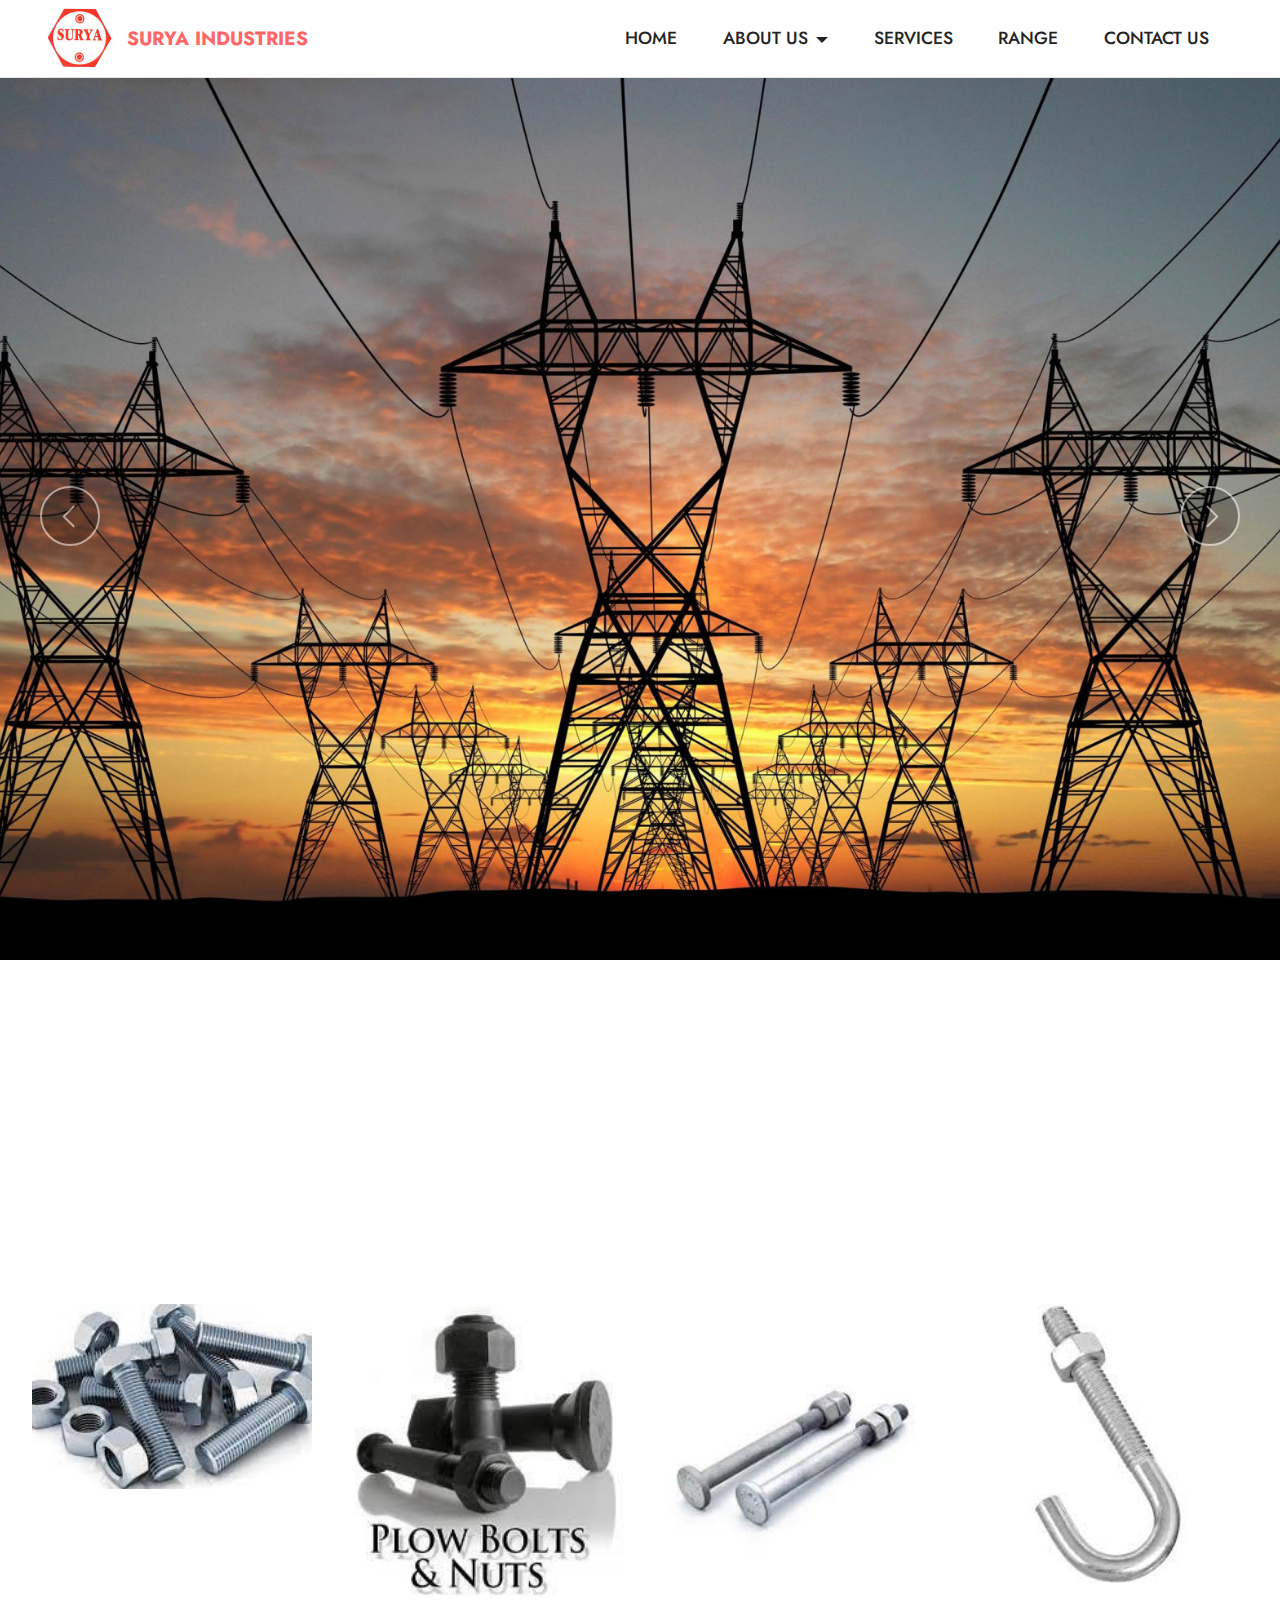
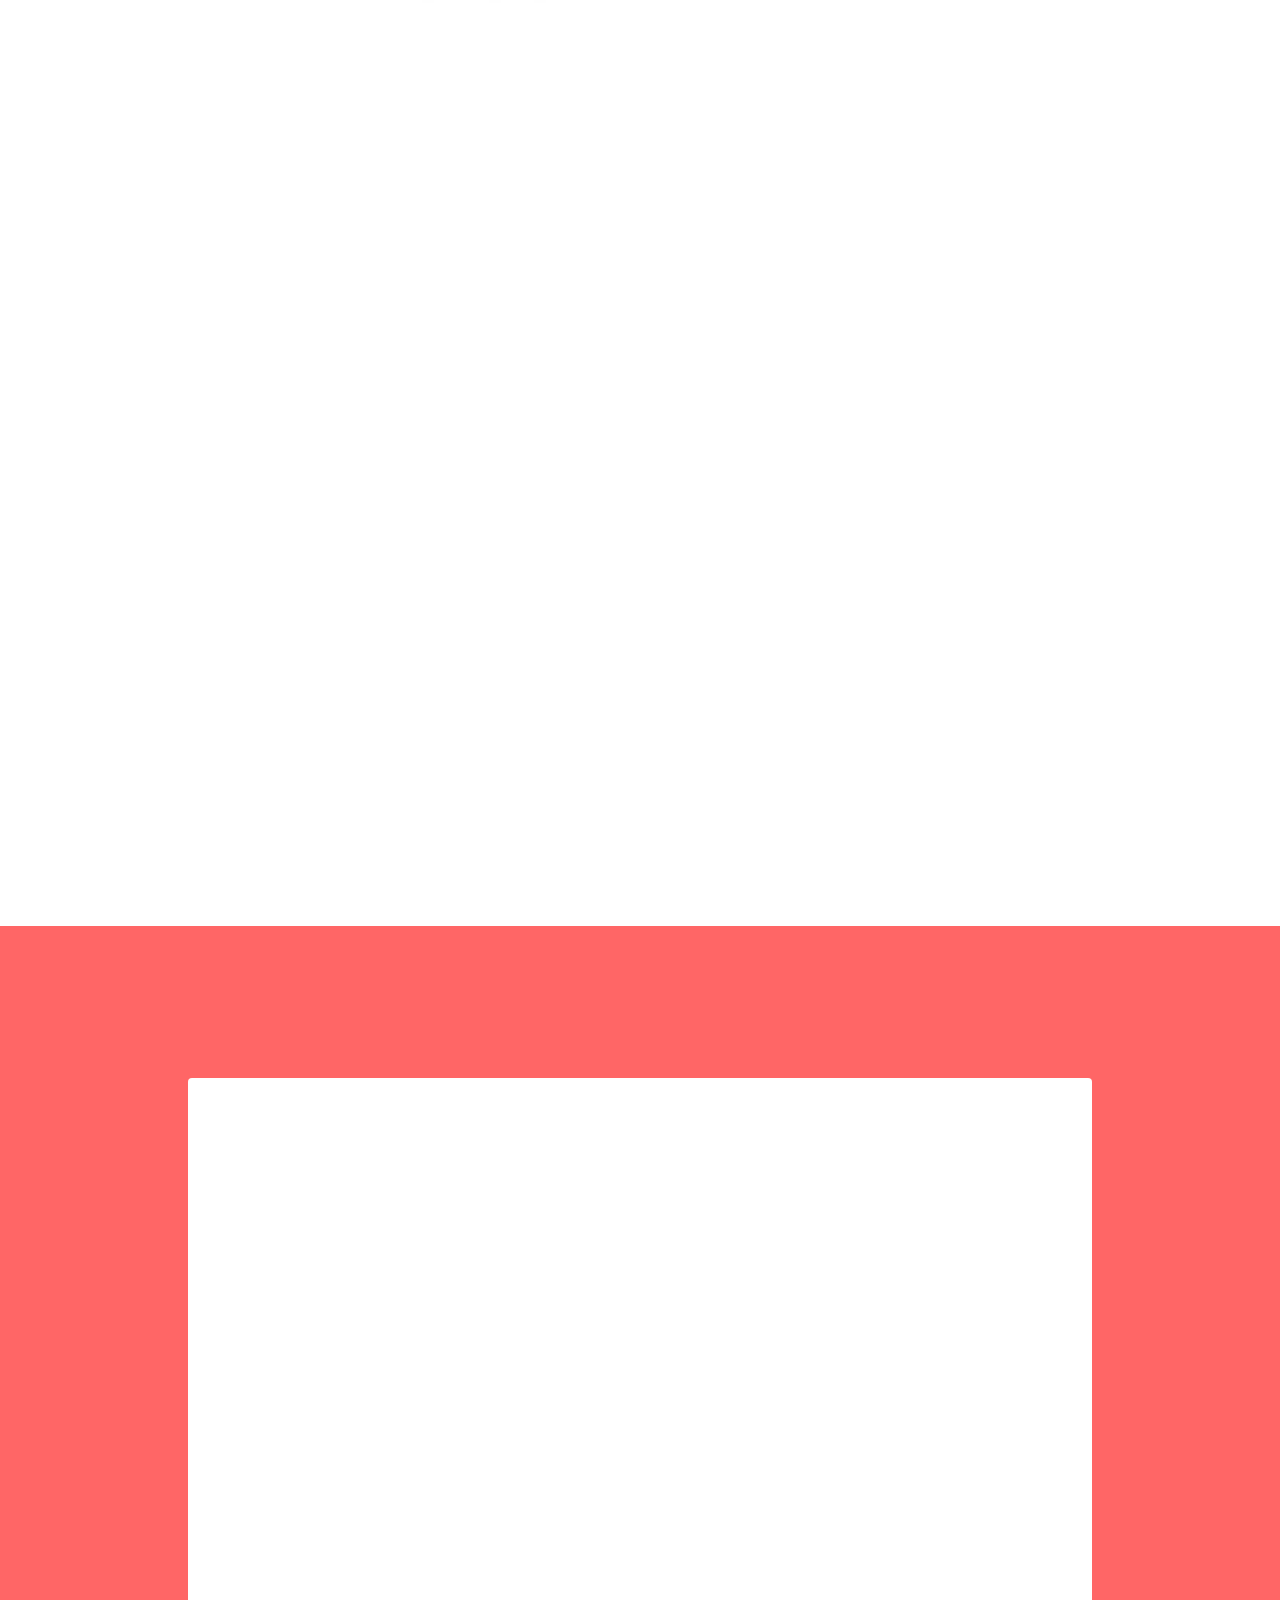
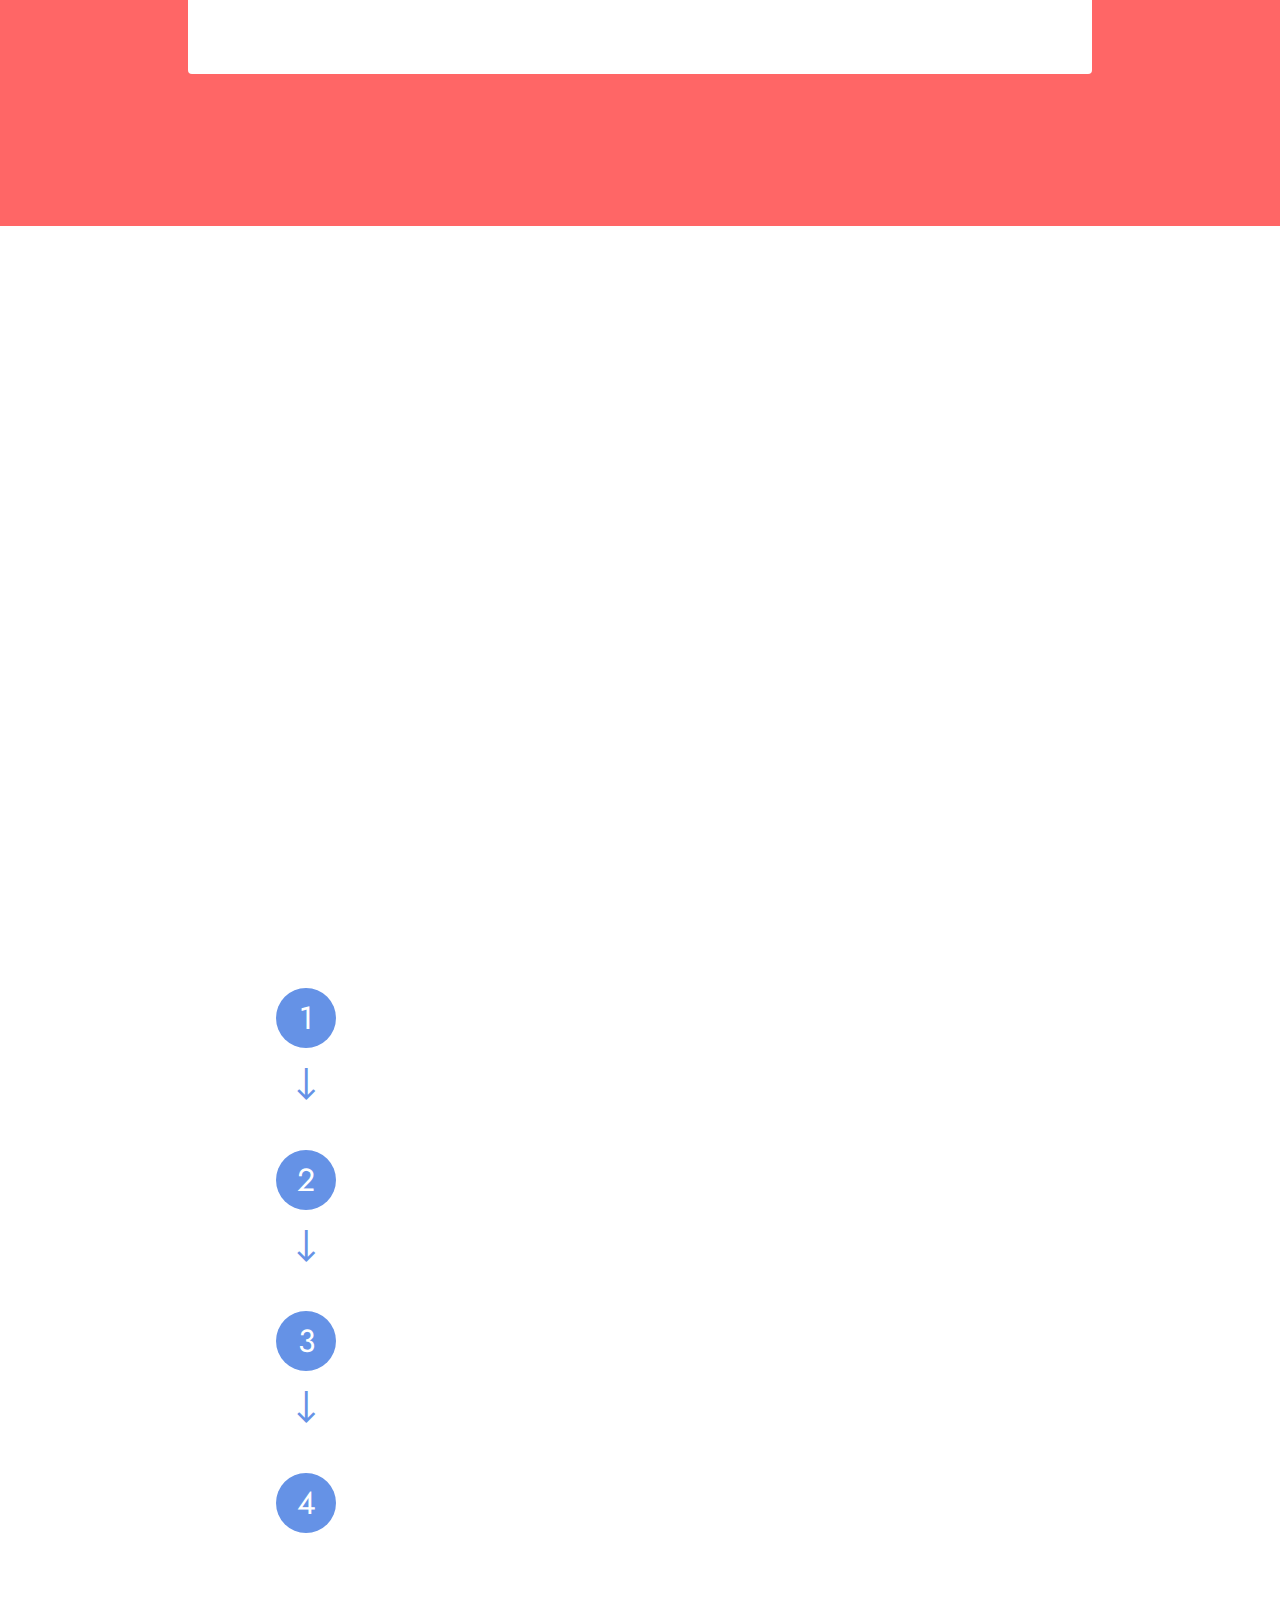
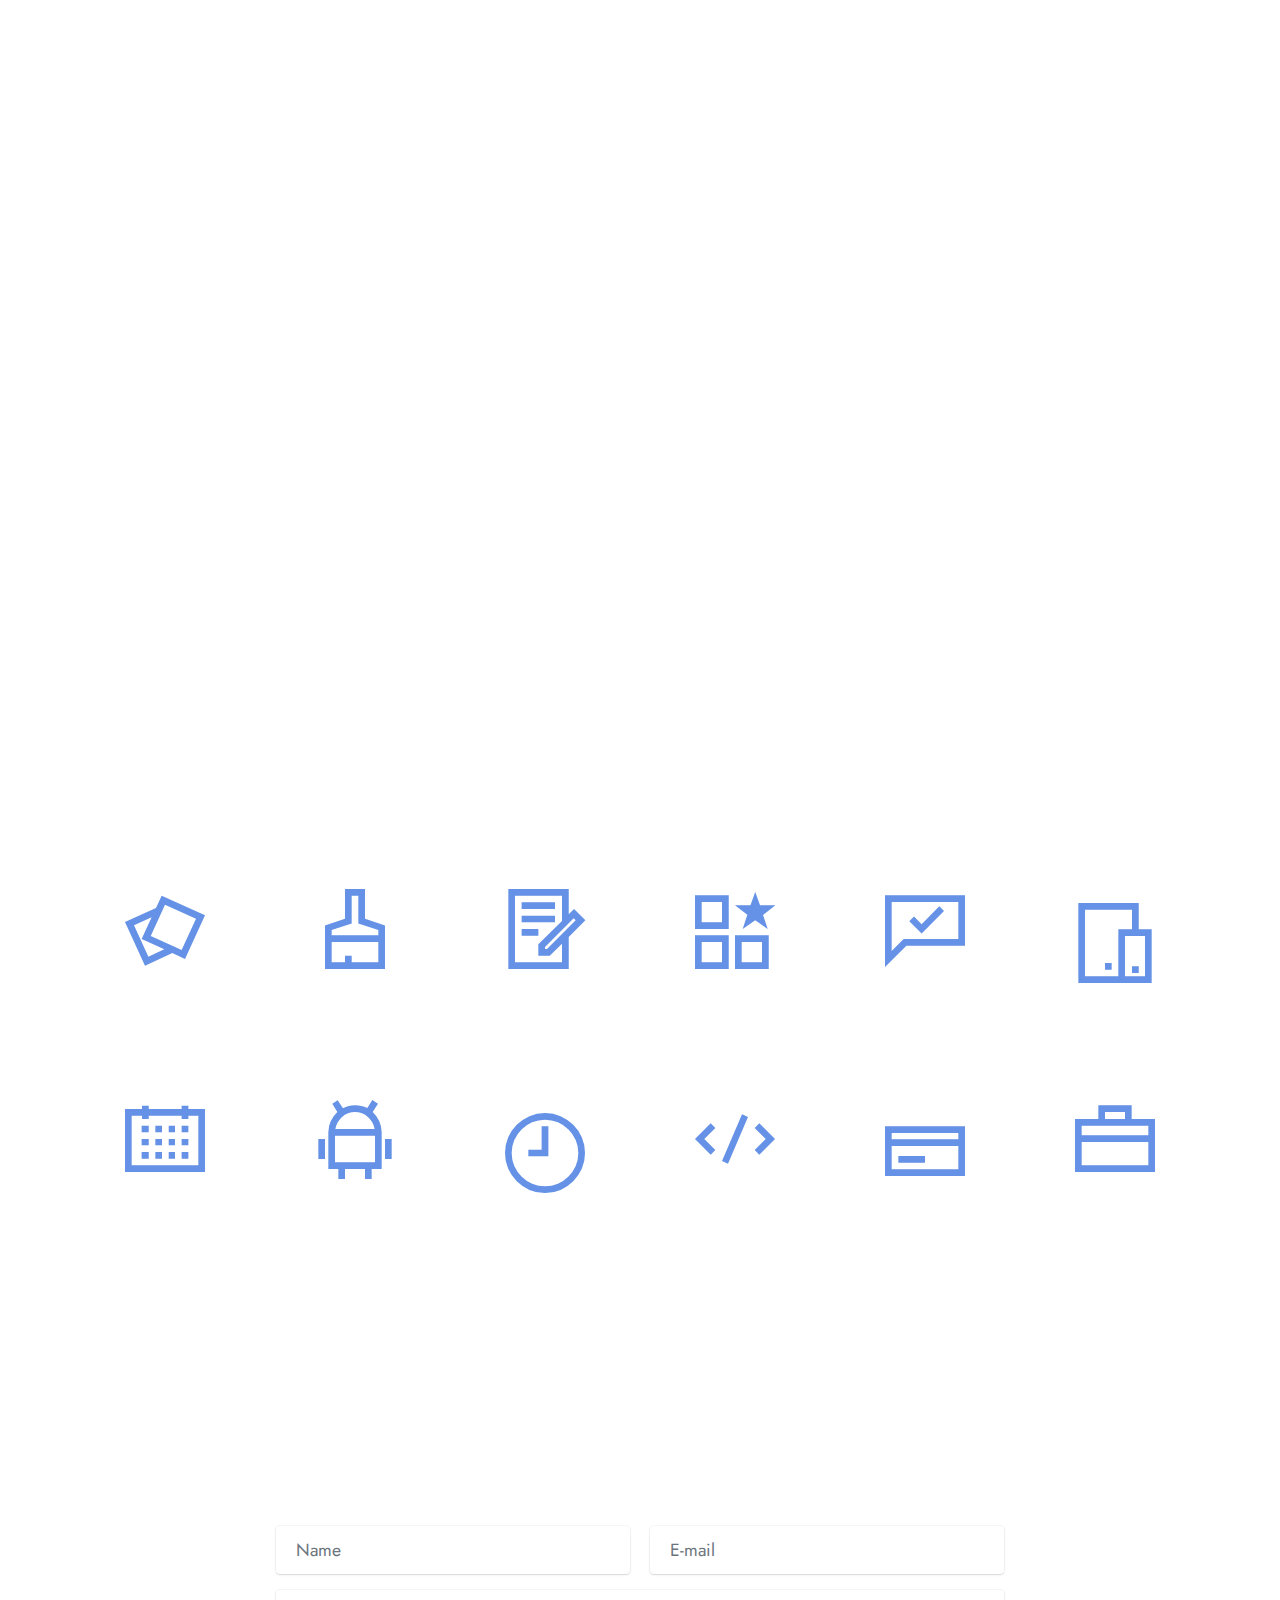
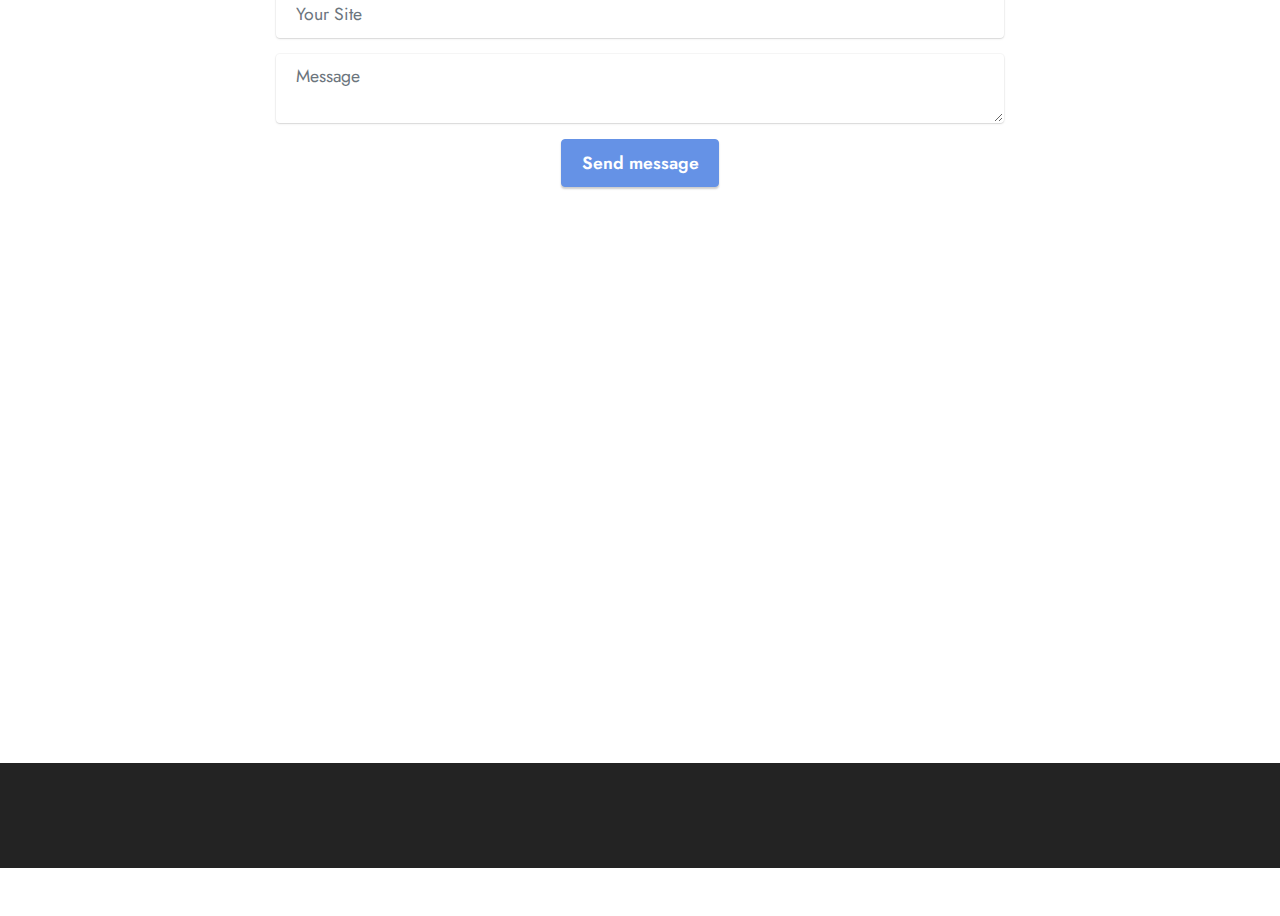
==== commit 614b87b7: "Add files via upload" ====
--- a/index.html
+++ b/index.html
@@ -69,7 +69,7 @@
             </button>
             <div class="collapse navbar-collapse" id="navbarSupportedContent">
                 <ul class="navbar-nav nav-dropdown nav-right" data-app-modern-menu="true"><li class="nav-item"><a class="nav-link link text-black text-primary show display-4" href="index.html#top" aria-expanded="false">HOME</a></li><li class="nav-item dropdown"><a class="nav-link link text-black text-primary dropdown-toggle display-4" href="#" data-toggle="dropdown-submenu" data-bs-toggle="dropdown" data-bs-auto-close="outside" aria-expanded="false">ABOUT US</a><div class="dropdown-menu" aria-labelledby="dropdown-undefined"><a class="text-black text-primary dropdown-item show display-4" href="index.html#content4-27" aria-expanded="false">PROFILE</a><a class="text-black text-primary dropdown-item show display-4" href="index.html#features20-1r" aria-expanded="false">OBJECTIVES</a><a class="text-black text-primary dropdown-item show display-4" href="index.html#content7-1q" aria-expanded="false">POLICY</a></div></li>
-                    <li class="nav-item"><a class="nav-link link text-black text-primary show display-4" href="index.html#features14-1u" aria-expanded="false">SERVICES</a></li><li class="nav-item"><a class="nav-link link text-black text-primary display-4" href="index.html#content4-1t">RANGE</a></li><li class="nav-item"><a class="nav-link link text-black text-primary display-4" href="index.html#form7-1y">CONTACT US</a></li></ul>
+                    <li class="nav-item"><a class="nav-link link text-black text-primary show display-4" href="index.html#features14-1u" aria-expanded="false">SERVICES</a></li><li class="nav-item"><a class="nav-link link text-black text-primary display-4" href="index.html#content4-1t">RANGE</a></li><li class="nav-item"><a class="nav-link link text-black text-primary display-4" href="index.html#form5-2d">CONTACT US</a></li></ul>
                 
                 
             </div>
@@ -80,11 +80,11 @@
 
 <section data-bs-version="5.1" class="slider1 cid-sOURkqmylu mbr-fullscreen" id="slider1-28">
     
-    <div class="carousel slide" id="sPAIHtg66E" data-ride="carousel" data-bs-ride="carousel" data-interval="4000" data-bs-interval="4000">
+    <div class="carousel slide" id="sQ4gykgAG4" data-ride="carousel" data-bs-ride="carousel" data-interval="4000" data-bs-interval="4000">
         <ol class="carousel-indicators">
-            <li data-slide-to="0" data-bs-slide-to="0" class="active" data-target="#sPAIHtg66E" data-bs-target="#sPAIHtg66E"></li>
-            <li data-slide-to="1" data-bs-slide-to="1" data-target="#sPAIHtg66E" data-bs-target="#sPAIHtg66E"></li>
-            <li data-slide-to="2" data-bs-slide-to="2" data-target="#sPAIHtg66E" data-bs-target="#sPAIHtg66E"></li>
+            <li data-slide-to="0" data-bs-slide-to="0" class="active" data-target="#sQ4gykgAG4" data-bs-target="#sQ4gykgAG4"></li>
+            <li data-slide-to="1" data-bs-slide-to="1" data-target="#sQ4gykgAG4" data-bs-target="#sQ4gykgAG4"></li>
+            <li data-slide-to="2" data-bs-slide-to="2" data-target="#sQ4gykgAG4" data-bs-target="#sQ4gykgAG4"></li>
         </ol>
         <div class="carousel-inner">
             <div class="carousel-item slider-image item active">
@@ -109,11 +109,11 @@
                 </div>
             </div>
         </div>
-        <a class="carousel-control carousel-control-prev" role="button" data-slide="prev" data-bs-slide="prev" href="#sPAIHtg66E">
+        <a class="carousel-control carousel-control-prev" role="button" data-slide="prev" data-bs-slide="prev" href="#sQ4gykgAG4">
             <span class="mobi-mbri mobi-mbri-arrow-prev" aria-hidden="true"></span>
             <span class="sr-only visually-hidden">Previous</span>
         </a>
-        <a class="carousel-control carousel-control-next" role="button" data-slide="next" data-bs-slide="next" href="#sPAIHtg66E">
+        <a class="carousel-control carousel-control-next" role="button" data-slide="next" data-bs-slide="next" href="#sQ4gykgAG4">
             <span class="mobi-mbri mobi-mbri-arrow-next" aria-hidden="true"></span>
             <span class="sr-only visually-hidden">Next</span>
         </a>
@@ -143,8 +143,8 @@
         
         <div class="row mbr-gallery mt-4">
             <div class="col-12 col-md-6 col-lg-3 item gallery-image">
-                <div class="item-wrapper" data-toggle="modal" data-bs-toggle="modal" data-target="#sPAIHycLBy-modal" data-bs-target="#sPAIHycLBy-modal">
-                    <img class="w-100" src="assets/images/download-1-274x184.jpeg" alt="" data-slide-to="0" data-bs-slide-to="0" data-target="#lb-sPAIHycLBy" data-bs-target="#lb-sPAIHycLBy">
+                <div class="item-wrapper" data-toggle="modal" data-bs-toggle="modal" data-target="#sQ4gymI9Ps-modal" data-bs-target="#sQ4gymI9Ps-modal">
+                    <img class="w-100" src="assets/images/download-1-274x184.jpeg" alt="" data-slide-to="0" data-bs-slide-to="0" data-target="#lb-sQ4gymI9Ps" data-bs-target="#lb-sQ4gymI9Ps">
                     <div class="icon-wrapper">
                         <span class="mobi-mbri mobi-mbri-search mbr-iconfont mbr-iconfont-btn"></span>
                     </div>
@@ -152,8 +152,8 @@
                 
             </div>
             <div class="col-12 col-md-6 col-lg-3 item gallery-image">
-                <div class="item-wrapper" data-toggle="modal" data-bs-toggle="modal" data-target="#sPAIHycLBy-modal" data-bs-target="#sPAIHycLBy-modal">
-                    <img class="w-100" src="assets/images/5-200x216.jpg" alt="" data-slide-to="1" data-bs-slide-to="1" data-target="#lb-sPAIHycLBy" data-bs-target="#lb-sPAIHycLBy">
+                <div class="item-wrapper" data-toggle="modal" data-bs-toggle="modal" data-target="#sQ4gymI9Ps-modal" data-bs-target="#sQ4gymI9Ps-modal">
+                    <img class="w-100" src="assets/images/5-200x216.jpg" alt="" data-slide-to="1" data-bs-slide-to="1" data-target="#lb-sQ4gymI9Ps" data-bs-target="#lb-sQ4gymI9Ps">
                     <div class="icon-wrapper">
                         <span class="mobi-mbri mobi-mbri-search mbr-iconfont mbr-iconfont-btn"></span>
                     </div>
@@ -162,16 +162,16 @@
             </div>
             
             <div class="col-12 col-md-6 col-lg-3 item gallery-image">
-                <div class="item-wrapper" data-toggle="modal" data-bs-toggle="modal" data-target="#sPAIHycLBy-modal" data-bs-target="#sPAIHycLBy-modal">
-                    <img class="w-100" src="assets/images/download-3-225x225.jpg" alt="" data-slide-to="2" data-bs-slide-to="2" data-target="#lb-sPAIHycLBy" data-bs-target="#lb-sPAIHycLBy">
+                <div class="item-wrapper" data-toggle="modal" data-bs-toggle="modal" data-target="#sQ4gymI9Ps-modal" data-bs-target="#sQ4gymI9Ps-modal">
+                    <img class="w-100" src="assets/images/download-3-225x225.jpg" alt="" data-slide-to="2" data-bs-slide-to="2" data-target="#lb-sQ4gymI9Ps" data-bs-target="#lb-sQ4gymI9Ps">
                     <div class="icon-wrapper">
                         <span class="mobi-mbri mobi-mbri-search mbr-iconfont mbr-iconfont-btn"></span>
                     </div>
                 </div>
                 
             </div><div class="col-12 col-md-6 col-lg-3 item gallery-image">
-                <div class="item-wrapper" data-toggle="modal" data-bs-toggle="modal" data-target="#sPAIHycLBy-modal" data-bs-target="#sPAIHycLBy-modal">
-                    <img class="w-100" src="assets/images/download-2-225x225.jpg" alt="" data-slide-to="3" data-bs-slide-to="3" data-target="#lb-sPAIHycLBy" data-bs-target="#lb-sPAIHycLBy">
+                <div class="item-wrapper" data-toggle="modal" data-bs-toggle="modal" data-target="#sQ4gymI9Ps-modal" data-bs-target="#sQ4gymI9Ps-modal">
+                    <img class="w-100" src="assets/images/download-2-225x225.jpg" alt="" data-slide-to="3" data-bs-slide-to="3" data-target="#lb-sQ4gymI9Ps" data-bs-target="#lb-sQ4gymI9Ps">
                     <div class="icon-wrapper">
                         <span class="mobi-mbri mobi-mbri-search mbr-iconfont mbr-iconfont-btn"></span>
                     </div>
@@ -180,11 +180,11 @@
             </div>
         </div>
 
-        <div class="modal mbr-slider" tabindex="-1" role="dialog" aria-hidden="true" id="sPAIHycLBy-modal">
+        <div class="modal mbr-slider" tabindex="-1" role="dialog" aria-hidden="true" id="sQ4gymI9Ps-modal">
             <div class="modal-dialog" role="document">
                 <div class="modal-content">
                     <div class="modal-body">
-                        <div class="carousel slide" id="lb-sPAIHycLBy" data-interval="5000" data-bs-interval="5000">
+                        <div class="carousel slide" id="lb-sQ4gymI9Ps" data-interval="5000" data-bs-interval="5000">
                             <div class="carousel-inner">
                                 <div class="carousel-item active">
                                     <img class="d-block w-100" src="assets/images/download-1-274x184.jpeg" alt="">
@@ -200,18 +200,18 @@
                                 </div>
                             </div>
                             <ol class="carousel-indicators">
-                                <li data-slide-to="0" data-bs-slide-to="0" class="active" data-target="#lb-sPAIHycLBy" data-bs-target="#lb-sPAIHycLBy"></li>
-                                <li data-slide-to="1" data-bs-slide-to="1" data-target="#lb-sPAIHycLBy" data-bs-target="#lb-sPAIHycLBy"></li>
-                                <li data-slide-to="2" data-bs-slide-to="2" data-target="#lb-sPAIHycLBy" data-bs-target="#lb-sPAIHycLBy"></li><li data-slide-to="3" data-bs-slide-to="3" data-target="#lb-sPAIHycLBy" data-bs-target="#lb-sPAIHycLBy"></li>
+                                <li data-slide-to="0" data-bs-slide-to="0" class="active" data-target="#lb-sQ4gymI9Ps" data-bs-target="#lb-sQ4gymI9Ps"></li>
+                                <li data-slide-to="1" data-bs-slide-to="1" data-target="#lb-sQ4gymI9Ps" data-bs-target="#lb-sQ4gymI9Ps"></li>
+                                <li data-slide-to="2" data-bs-slide-to="2" data-target="#lb-sQ4gymI9Ps" data-bs-target="#lb-sQ4gymI9Ps"></li><li data-slide-to="3" data-bs-slide-to="3" data-target="#lb-sQ4gymI9Ps" data-bs-target="#lb-sQ4gymI9Ps"></li>
                                 
                             </ol>
                             <a role="button" href="" class="close" data-dismiss="modal" data-bs-dismiss="modal" aria-label="Close">
                             </a>
-                            <a class="carousel-control-prev carousel-control" role="button" data-slide="prev" data-bs-slide="prev" href="#lb-sPAIHycLBy">
+                            <a class="carousel-control-prev carousel-control" role="button" data-slide="prev" data-bs-slide="prev" href="#lb-sQ4gymI9Ps">
                                 <span class="mobi-mbri mobi-mbri-arrow-prev" aria-hidden="true"></span>
                                 <span class="sr-only visually-hidden">Previous</span>
                             </a>
-                            <a class="carousel-control-next carousel-control" role="button" data-slide="next" data-bs-slide="next" href="#lb-sPAIHycLBy">
+                            <a class="carousel-control-next carousel-control" role="button" data-slide="next" data-bs-slide="next" href="#lb-sQ4gymI9Ps">
                                 <span class="mobi-mbri mobi-mbri-arrow-next" aria-hidden="true"></span>
                                 <span class="sr-only visually-hidden">Next</span>
                             </a>
@@ -492,41 +492,38 @@
     </div>
 </section>
 
-<section data-bs-version="5.1" class="form7 cid-sOOtA4uH2m" id="form7-1y">
+<section data-bs-version="5.1" class="form5 cid-sQ43I09gn4" id="form5-2d">
     
     
     <div class="container">
         <div class="mbr-section-head">
-            <h3 class="mbr-section-title mbr-fonts-style align-center mb-0 display-2">
-                <strong>Get in Touch</strong>
-            </h3>
+            <h3 class="mbr-section-title mbr-fonts-style align-center mb-0 display-5">
+                <strong>Contact Us</strong><br>One of our team will be in contact with you shortly.</h3>
             
         </div>
         <div class="row justify-content-center mt-4">
             <div class="col-lg-8 mx-auto mbr-form" data-form-type="formoid">
-                <form action="https://mobirise.eu/" method="POST" class="mbr-form form-with-styler mx-auto" data-form-title="Form Name"><input type="hidden" name="email" data-form-email="true" value="2vXJgHgk1C4advlGkRQfMhMM0Z7TcbNYFEV6YoPdr+nBBKjCG7+WDg0DmTRZ5fveXilJKLI1oJKMceV691/QtIWpzIZcgUqJZK016VYW/0f1KsRohqE7L/vnA8FStr1y">
-                    <p class="mbr-text mbr-fonts-style align-center mb-4 display-7">
-                        One of our team will be in contact with you shortly.
-                    </p>
+                <form action="https://mobirise.eu/" method="POST" class="mbr-form form-with-styler" data-form-title="Form Name"><input type="hidden" name="email" data-form-email="true" value="7REjljepp7RG+5iTU7loSTS1myxALs9YeClJ7f5ZX8JsneAub2Ovsd7vIxu2rlLNppO71/sKBMC1uoc7T4vcp7+dlAXVZUlqtWQhZVNFw/fHt7pMs6BBGKPIe0a0rSmY">
                     <div class="row">
-                        <div hidden="hidden" data-form-alert="" class="alert alert-success col-12">Thanks for filling
-                            out the form!</div>
+                        <div hidden="hidden" data-form-alert="" class="alert alert-success col-12">Thanks for filling out
+                            the form!</div>
                         <div hidden="hidden" data-form-alert-danger="" class="alert alert-danger col-12">Oops...! some
                             problem!</div>
                     </div>
                     <div class="dragArea row">
-                        <div class="col-lg-12 col-md-12 col-sm-12 form-group mb-3" data-for="name">
-                            <input type="text" name="name" placeholder="Name" data-form-field="name" class="form-control" value="" id="name-form7-1y">
+                        <div class="col-md col-sm-12 form-group mb-3" data-for="name">
+                            <input type="text" name="name" placeholder="Name" data-form-field="name" class="form-control" value="" id="name-form5-2d">
                         </div>
-                        <div class="col-lg-12 col-md-12 col-sm-12 form-group mb-3" data-for="email">
-                            <input type="email" name="email" placeholder="Email" data-form-field="email" class="form-control" value="" id="email-form7-1y">
+                        <div class="col-md col-sm-12 form-group mb-3" data-for="email">
+                            <input type="email" name="email" placeholder="E-mail" data-form-field="email" class="form-control" value="" id="email-form5-2d">
                         </div>
-                        <div data-for="phone" class="col-lg-12 col-md-12 col-sm-12 form-group mb-3">
-                            <input type="tel" name="phone" placeholder="Phone" data-form-field="phone" class="form-control" value="" id="phone-form7-1y">
+                        <div class="col-12 form-group mb-3" data-for="url">
+                            <input type="url" name="url" placeholder="Your Site" data-form-field="url" class="form-control" value="" id="url-form5-2d">
                         </div>
-                        <div class="col-auto mbr-section-btn align-center">
-                            <button type="submit" class="btn btn-primary display-4">Submit</button>
+                        <div class="col-12 form-group mb-3" data-for="textarea">
+                            <textarea name="textarea" placeholder="Message" data-form-field="textarea" class="form-control" id="textarea-form5-2d"></textarea>
                         </div>
+                        <div class="col-lg-12 col-md-12 col-sm-12 align-center mbr-section-btn"><button type="submit" class="btn btn-primary display-4">Send message</button></div>
                     </div>
                 </form>
             </div>
@@ -539,7 +536,7 @@
     
     <div>
         
-        <div class="google-map"><iframe frameborder="0" style="border:0" src="https://www.google.com/maps/embed/v1/place?key=AIzaSyCZI5F_k6S1k46ujh0SNrapM89f7mJxd30&amp;q=Surya Industries Industrial Estate Gokul Rd, Industrial Estate, Hubli, Karnataka 580030" allowfullscreen=""></iframe></div>
+        <div class="google-map"><iframe frameborder="0" style="border:0" src="https://www.google.com/maps/embed/v1/place?key=AIzaSyCt1265A4qvZy9HKUeA8J15AOC4SrCyZe4&amp;q=Surya Industries Industrial Estate Gokul Rd, Industrial Estate, Hubli, Karnataka 580030" allowfullscreen=""></iframe></div>
     </div>
 </section>
 
@@ -566,7 +563,7 @@
             </div>
         </div>
     </div>
-</section><section style="background-color: #fff; font-family: -apple-system, BlinkMacSystemFont, 'Segoe UI', 'Roboto', 'Helvetica Neue', Arial, sans-serif; color:#aaa; font-size:12px; padding: 0; align-items: center; display: flex;"><a href="https://mobirise.site/l" style="flex: 1 1; height: 3rem; padding-left: 1rem;"></a><p style="flex: 0 0 auto; margin:0; padding-right:1rem;"><a href="https://mobirise.site" style="color:#aaa;">mobirise.com</a> free web builder</p></section><script src="assets/bootstrap/js/bootstrap.bundle.min.js"></script>  <script src="assets/smoothscroll/smooth-scroll.js"></script>  <script src="assets/ytplayer/index.js"></script>  <script src="assets/dropdown/js/navbar-dropdown.js"></script>  <script src="assets/theme/js/script.js"></script>  <script src="assets/formoid/formoid.min.js"></script>  
+</section><section style="background-color: #fff; font-family: -apple-system, BlinkMacSystemFont, 'Segoe UI', 'Roboto', 'Helvetica Neue', Arial, sans-serif; color:#aaa; font-size:12px; padding: 0; align-items: center; display: flex;"><a href="https://mobirise.site/s" style="flex: 1 1; height: 3rem; padding-left: 1rem;"></a><p style="flex: 0 0 auto; margin:0; padding-right:1rem;">Make a free web page with <a href="https://mobirise.site/z" style="color:#aaa;">Mobirise</a></p></section><script src="assets/bootstrap/js/bootstrap.bundle.min.js"></script>  <script src="assets/smoothscroll/smooth-scroll.js"></script>  <script src="assets/ytplayer/index.js"></script>  <script src="assets/dropdown/js/navbar-dropdown.js"></script>  <script src="assets/theme/js/script.js"></script>  <script src="assets/formoid/formoid.min.js"></script>  
   
   
   <input name="animation" type="hidden">
--- a/assets/mobirise/css/mbr-additional.css
+++ b/assets/mobirise/css/mbr-additional.css
@@ -2499,36 +2499,26 @@
 .cid-sOLz3AKPcu .row {
   justify-content: center;
 }
-.cid-sOOtA4uH2m {
-  padding-top: 5rem;
-  padding-bottom: 5rem;
+.cid-sQ43I09gn4 {
+  padding-top: 6rem;
+  padding-bottom: 6rem;
   background-color: #ffffff;
 }
-.cid-sOOtA4uH2m .mbr-overlay {
+.cid-sQ43I09gn4 .mbr-overlay {
   background-color: #ffffff;
   opacity: 0.4;
 }
-.cid-sOOtA4uH2m form.mbr-form {
-  border-radius: 10px;
-  background-color: #fafafa;
-}
-@media (min-width: 992px) {
-  .cid-sOOtA4uH2m form.mbr-form {
-    padding: 3rem 2rem;
-    width: 60%;
-  }
-}
-@media (max-width: 991px) {
-  .cid-sOOtA4uH2m form.mbr-form {
-    padding: 1rem;
-  }
-}
-.cid-sOOtA4uH2m form.mbr-form .mbr-section-btn {
+.cid-sQ43I09gn4 form .mbr-section-btn {
   text-align: center;
   width: 100%;
 }
-.cid-sOOtA4uH2m form.mbr-form .mbr-section-btn .btn {
-  width: 100%;
+.cid-sQ43I09gn4 form .mbr-section-btn .btn {
+  display: inline-flex;
+}
+@media (max-width: 991px) {
+  .cid-sQ43I09gn4 form .mbr-section-btn .btn {
+    width: 100%;
+  }
 }
 .cid-sOPyBSvqDg {
   padding-top: 0rem;
--- a/assets/mobirise/css/mbr-additional.css
+++ b/assets/mobirise/css/mbr-additional.css
@@ -2499,36 +2499,26 @@
 .cid-sOLz3AKPcu .row {
   justify-content: center;
 }
-.cid-sOOtA4uH2m {
-  padding-top: 5rem;
-  padding-bottom: 5rem;
+.cid-sQ43I09gn4 {
+  padding-top: 6rem;
+  padding-bottom: 6rem;
   background-color: #ffffff;
 }
-.cid-sOOtA4uH2m .mbr-overlay {
+.cid-sQ43I09gn4 .mbr-overlay {
   background-color: #ffffff;
   opacity: 0.4;
 }
-.cid-sOOtA4uH2m form.mbr-form {
-  border-radius: 10px;
-  background-color: #fafafa;
-}
-@media (min-width: 992px) {
-  .cid-sOOtA4uH2m form.mbr-form {
-    padding: 3rem 2rem;
-    width: 60%;
-  }
-}
-@media (max-width: 991px) {
-  .cid-sOOtA4uH2m form.mbr-form {
-    padding: 1rem;
-  }
-}
-.cid-sOOtA4uH2m form.mbr-form .mbr-section-btn {
+.cid-sQ43I09gn4 form .mbr-section-btn {
   text-align: center;
   width: 100%;
 }
-.cid-sOOtA4uH2m form.mbr-form .mbr-section-btn .btn {
-  width: 100%;
+.cid-sQ43I09gn4 form .mbr-section-btn .btn {
+  display: inline-flex;
+}
+@media (max-width: 991px) {
+  .cid-sQ43I09gn4 form .mbr-section-btn .btn {
+    width: 100%;
+  }
 }
 .cid-sOPyBSvqDg {
   padding-top: 0rem;
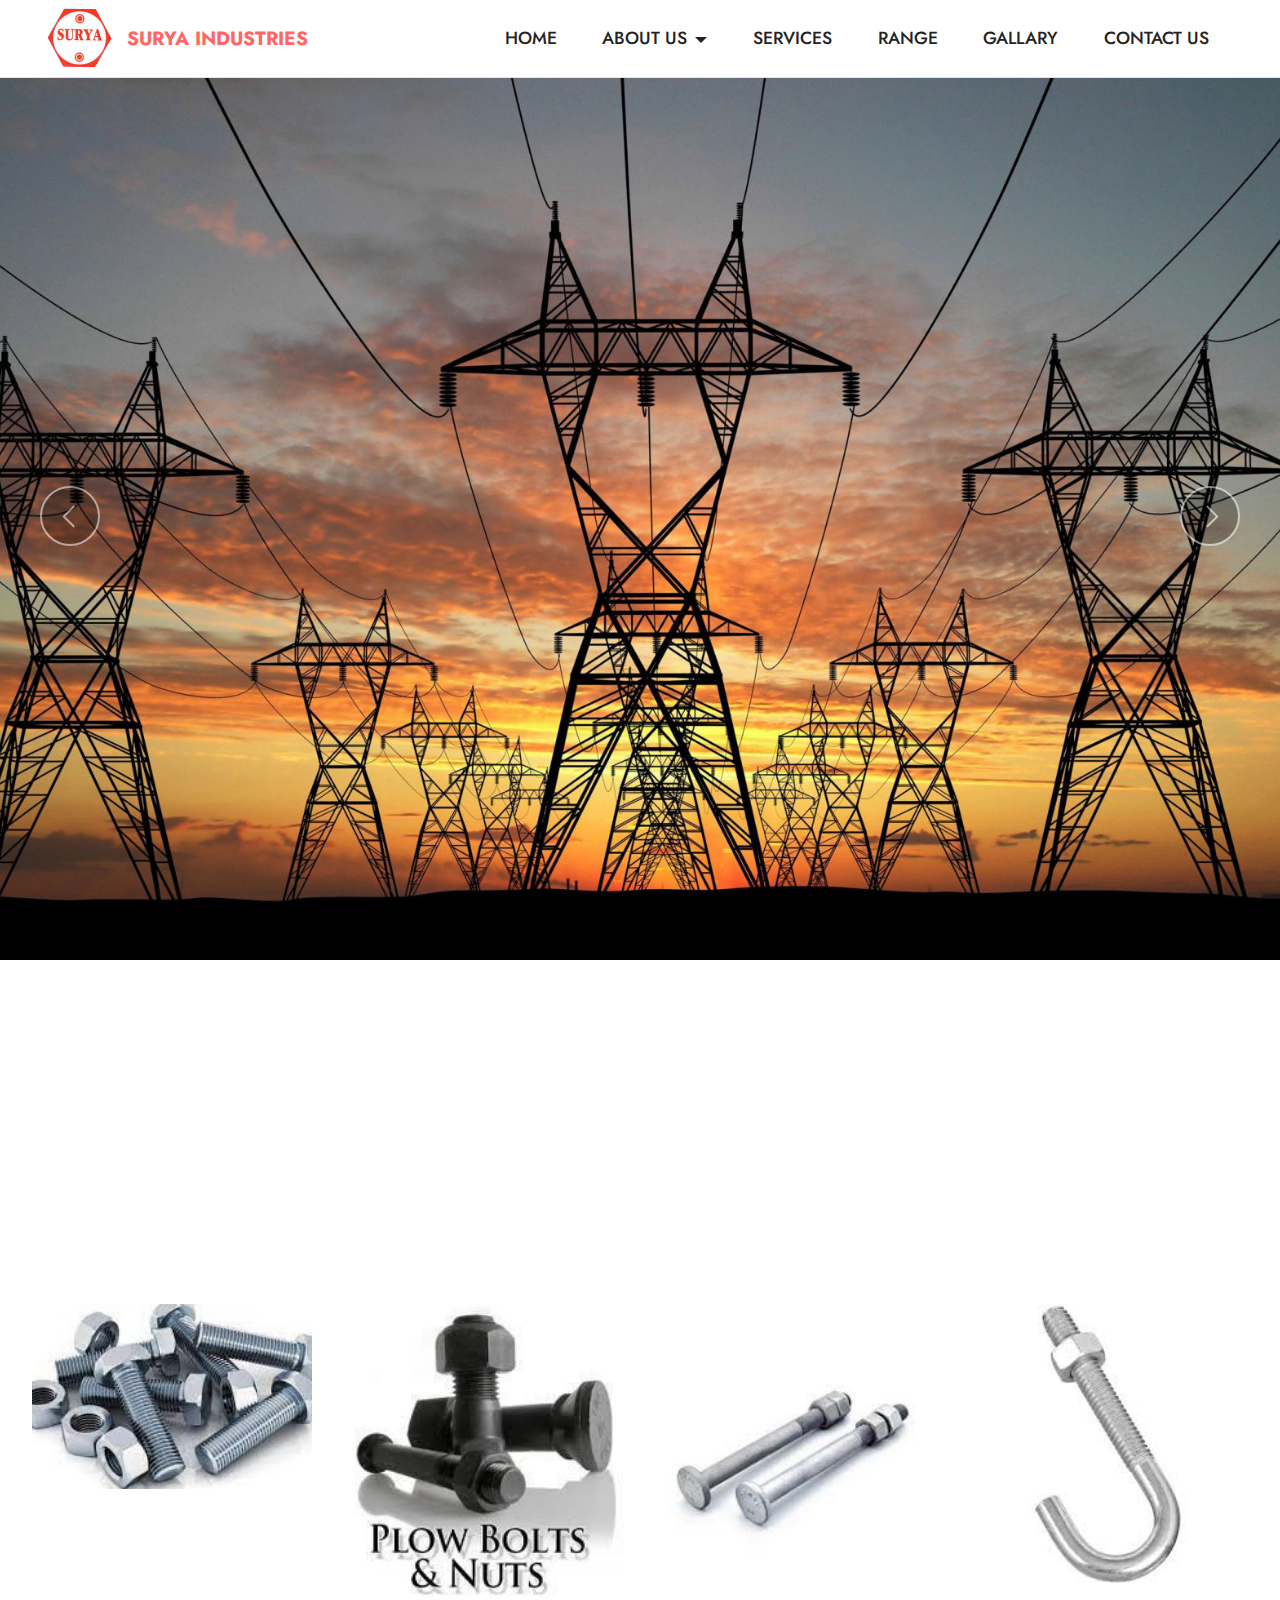
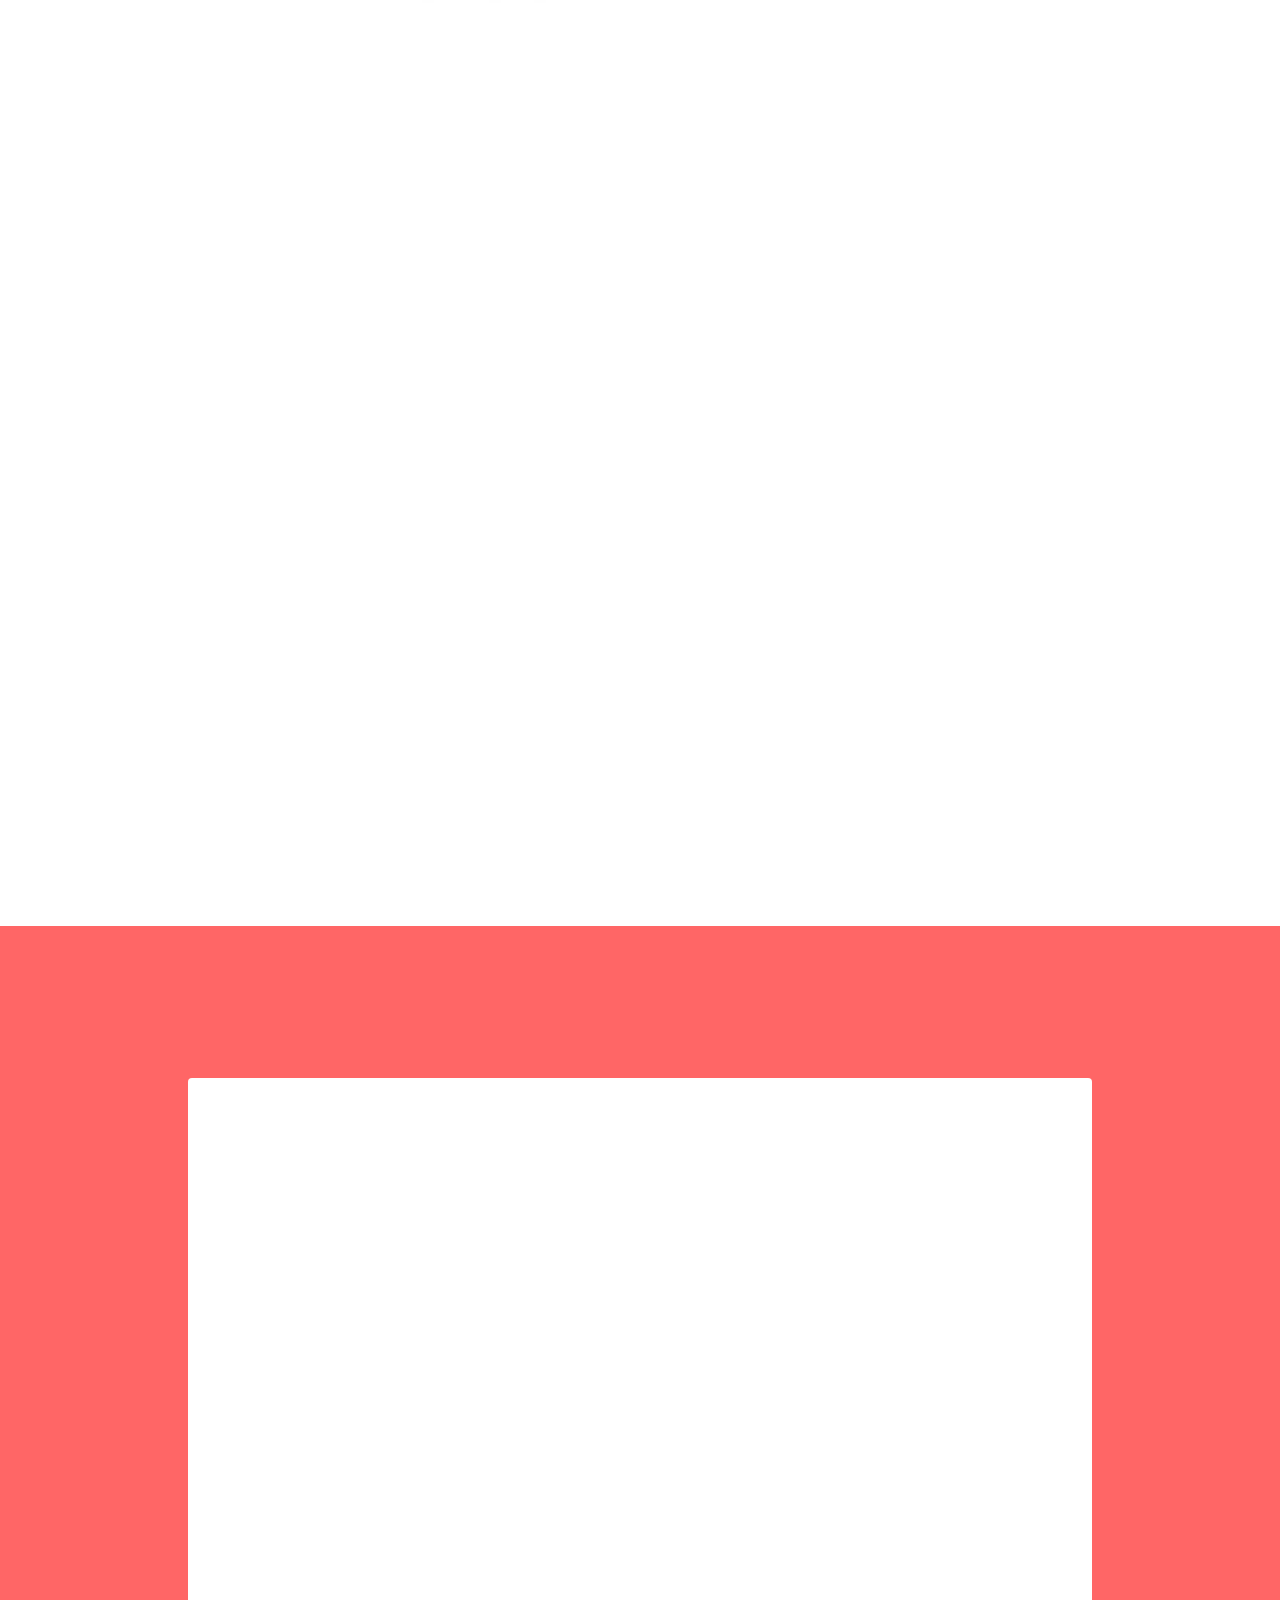
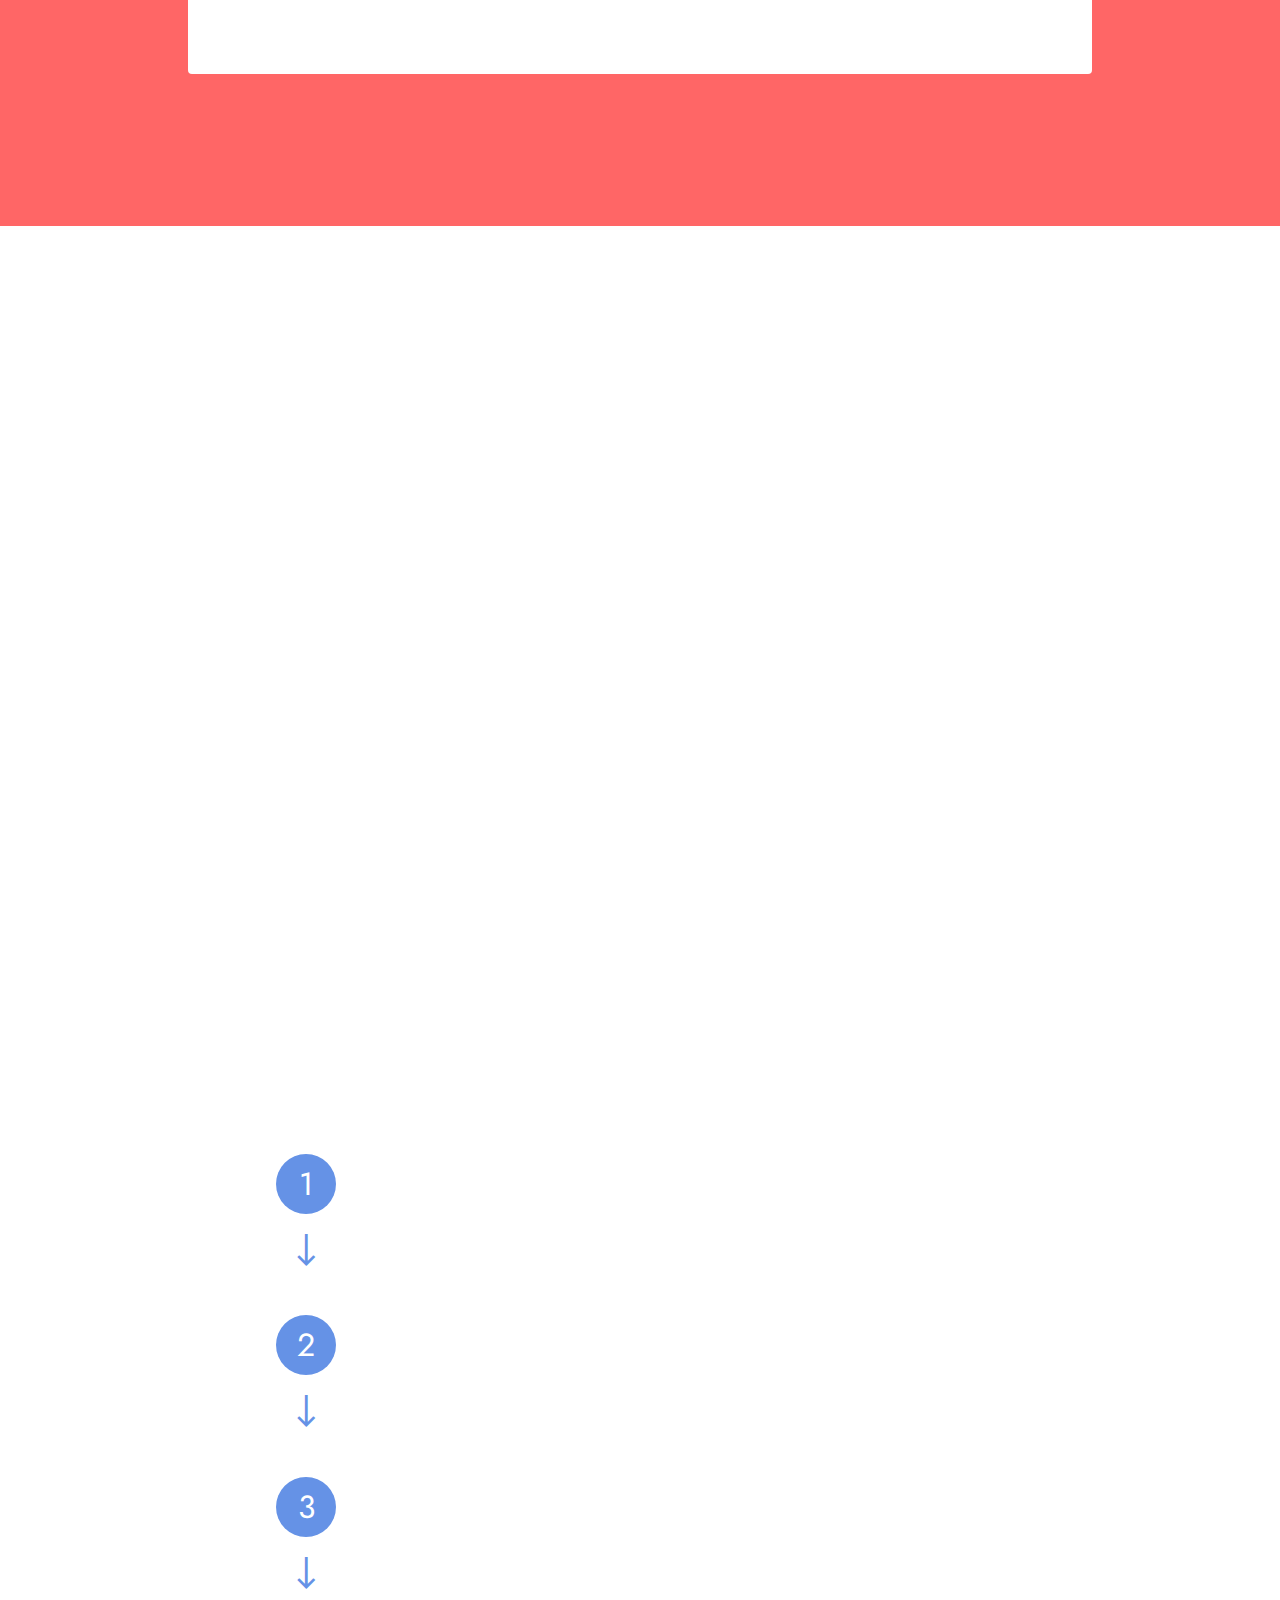
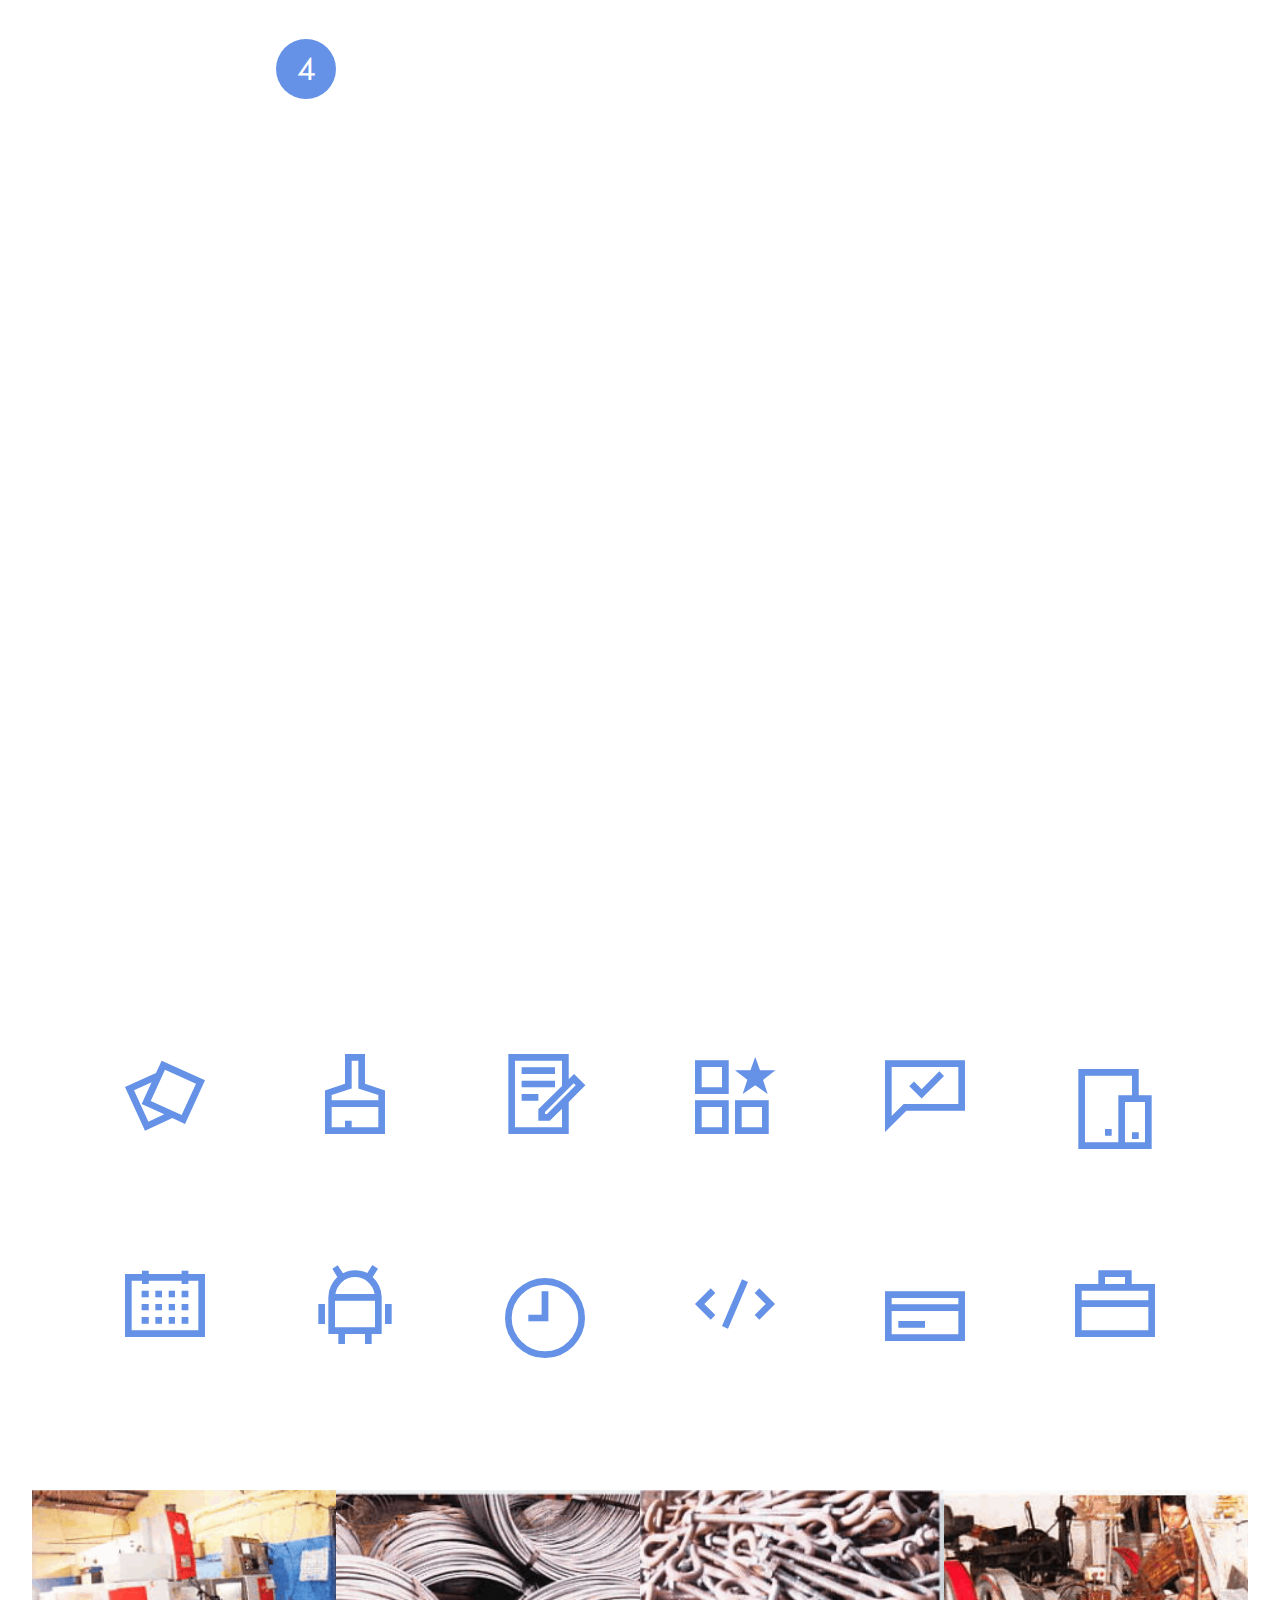
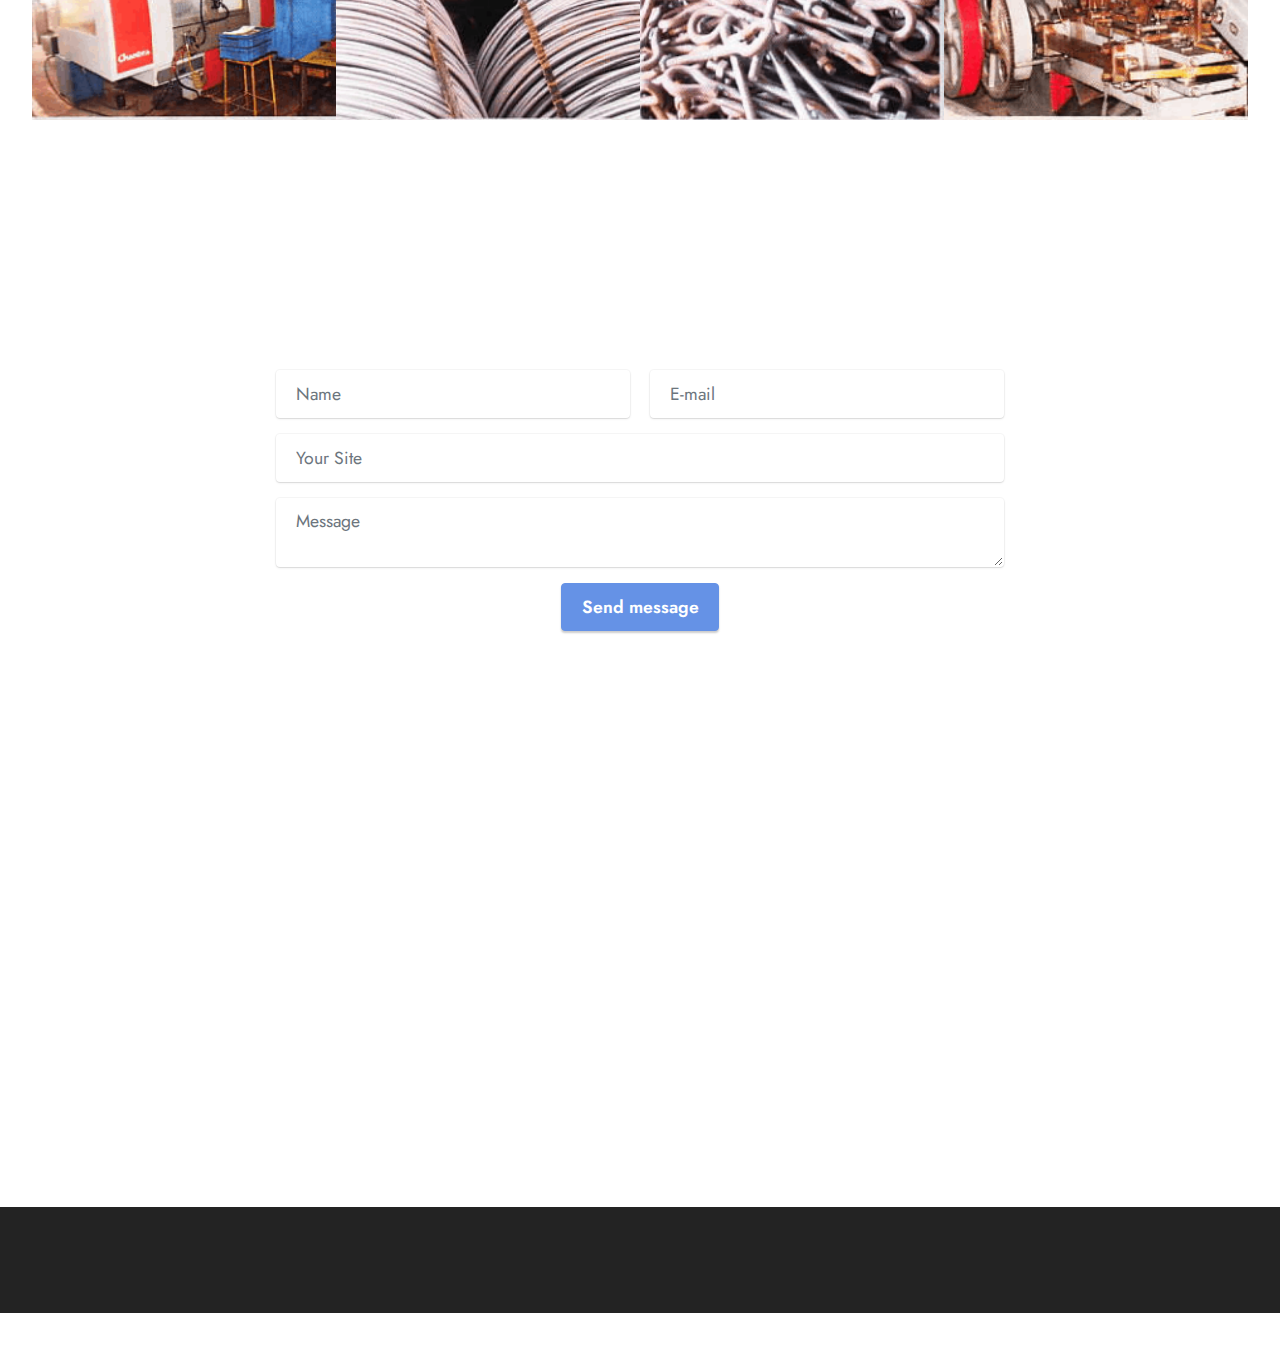
==== commit 38e27cb6: "Add files via upload" ====
--- a/index.html
+++ b/index.html
@@ -69,7 +69,7 @@
             </button>
             <div class="collapse navbar-collapse" id="navbarSupportedContent">
                 <ul class="navbar-nav nav-dropdown nav-right" data-app-modern-menu="true"><li class="nav-item"><a class="nav-link link text-black text-primary show display-4" href="index.html#top" aria-expanded="false">HOME</a></li><li class="nav-item dropdown"><a class="nav-link link text-black text-primary dropdown-toggle display-4" href="#" data-toggle="dropdown-submenu" data-bs-toggle="dropdown" data-bs-auto-close="outside" aria-expanded="false">ABOUT US</a><div class="dropdown-menu" aria-labelledby="dropdown-undefined"><a class="text-black text-primary dropdown-item show display-4" href="index.html#content4-27" aria-expanded="false">PROFILE</a><a class="text-black text-primary dropdown-item show display-4" href="index.html#features20-1r" aria-expanded="false">OBJECTIVES</a><a class="text-black text-primary dropdown-item show display-4" href="index.html#content7-1q" aria-expanded="false">POLICY</a></div></li>
-                    <li class="nav-item"><a class="nav-link link text-black text-primary show display-4" href="index.html#features14-1u" aria-expanded="false">SERVICES</a></li><li class="nav-item"><a class="nav-link link text-black text-primary display-4" href="index.html#content4-1t">RANGE</a></li><li class="nav-item"><a class="nav-link link text-black text-primary display-4" href="index.html#form5-2d">CONTACT US</a></li></ul>
+                    <li class="nav-item"><a class="nav-link link text-black text-primary show display-4" href="index.html#features14-1u" aria-expanded="false">SERVICES</a></li><li class="nav-item"><a class="nav-link link text-black text-primary display-4" href="index.html#content4-1t">RANGE</a></li><li class="nav-item"><a class="nav-link link text-black text-primary display-4" href="page4.html#top">GALLARY</a></li><li class="nav-item"><a class="nav-link link text-black text-primary display-4" href="index.html#form5-2d">CONTACT US</a></li></ul>
                 
                 
             </div>
@@ -80,11 +80,11 @@
 
 <section data-bs-version="5.1" class="slider1 cid-sOURkqmylu mbr-fullscreen" id="slider1-28">
     
-    <div class="carousel slide" id="sQ4gykgAG4" data-ride="carousel" data-bs-ride="carousel" data-interval="4000" data-bs-interval="4000">
+    <div class="carousel slide" id="sQ4BZbrHAo" data-ride="carousel" data-bs-ride="carousel" data-interval="4000" data-bs-interval="4000">
         <ol class="carousel-indicators">
-            <li data-slide-to="0" data-bs-slide-to="0" class="active" data-target="#sQ4gykgAG4" data-bs-target="#sQ4gykgAG4"></li>
-            <li data-slide-to="1" data-bs-slide-to="1" data-target="#sQ4gykgAG4" data-bs-target="#sQ4gykgAG4"></li>
-            <li data-slide-to="2" data-bs-slide-to="2" data-target="#sQ4gykgAG4" data-bs-target="#sQ4gykgAG4"></li>
+            <li data-slide-to="0" data-bs-slide-to="0" class="active" data-target="#sQ4BZbrHAo" data-bs-target="#sQ4BZbrHAo"></li>
+            <li data-slide-to="1" data-bs-slide-to="1" data-target="#sQ4BZbrHAo" data-bs-target="#sQ4BZbrHAo"></li>
+            <li data-slide-to="2" data-bs-slide-to="2" data-target="#sQ4BZbrHAo" data-bs-target="#sQ4BZbrHAo"></li>
         </ol>
         <div class="carousel-inner">
             <div class="carousel-item slider-image item active">
@@ -109,11 +109,11 @@
                 </div>
             </div>
         </div>
-        <a class="carousel-control carousel-control-prev" role="button" data-slide="prev" data-bs-slide="prev" href="#sQ4gykgAG4">
+        <a class="carousel-control carousel-control-prev" role="button" data-slide="prev" data-bs-slide="prev" href="#sQ4BZbrHAo">
             <span class="mobi-mbri mobi-mbri-arrow-prev" aria-hidden="true"></span>
             <span class="sr-only visually-hidden">Previous</span>
         </a>
-        <a class="carousel-control carousel-control-next" role="button" data-slide="next" data-bs-slide="next" href="#sQ4gykgAG4">
+        <a class="carousel-control carousel-control-next" role="button" data-slide="next" data-bs-slide="next" href="#sQ4BZbrHAo">
             <span class="mobi-mbri mobi-mbri-arrow-next" aria-hidden="true"></span>
             <span class="sr-only visually-hidden">Next</span>
         </a>
@@ -143,8 +143,8 @@
         
         <div class="row mbr-gallery mt-4">
             <div class="col-12 col-md-6 col-lg-3 item gallery-image">
-                <div class="item-wrapper" data-toggle="modal" data-bs-toggle="modal" data-target="#sQ4gymI9Ps-modal" data-bs-target="#sQ4gymI9Ps-modal">
-                    <img class="w-100" src="assets/images/download-1-274x184.jpeg" alt="" data-slide-to="0" data-bs-slide-to="0" data-target="#lb-sQ4gymI9Ps" data-bs-target="#lb-sQ4gymI9Ps">
+                <div class="item-wrapper" data-toggle="modal" data-bs-toggle="modal" data-target="#sQ4BZgvEiv-modal" data-bs-target="#sQ4BZgvEiv-modal">
+                    <img class="w-100" src="assets/images/download-1-274x184.jpeg" alt="" data-slide-to="0" data-bs-slide-to="0" data-target="#lb-sQ4BZgvEiv" data-bs-target="#lb-sQ4BZgvEiv">
                     <div class="icon-wrapper">
                         <span class="mobi-mbri mobi-mbri-search mbr-iconfont mbr-iconfont-btn"></span>
                     </div>
@@ -152,8 +152,8 @@
                 
             </div>
             <div class="col-12 col-md-6 col-lg-3 item gallery-image">
-                <div class="item-wrapper" data-toggle="modal" data-bs-toggle="modal" data-target="#sQ4gymI9Ps-modal" data-bs-target="#sQ4gymI9Ps-modal">
-                    <img class="w-100" src="assets/images/5-200x216.jpg" alt="" data-slide-to="1" data-bs-slide-to="1" data-target="#lb-sQ4gymI9Ps" data-bs-target="#lb-sQ4gymI9Ps">
+                <div class="item-wrapper" data-toggle="modal" data-bs-toggle="modal" data-target="#sQ4BZgvEiv-modal" data-bs-target="#sQ4BZgvEiv-modal">
+                    <img class="w-100" src="assets/images/5-200x216.jpg" alt="" data-slide-to="1" data-bs-slide-to="1" data-target="#lb-sQ4BZgvEiv" data-bs-target="#lb-sQ4BZgvEiv">
                     <div class="icon-wrapper">
                         <span class="mobi-mbri mobi-mbri-search mbr-iconfont mbr-iconfont-btn"></span>
                     </div>
@@ -162,29 +162,29 @@
             </div>
             
             <div class="col-12 col-md-6 col-lg-3 item gallery-image">
-                <div class="item-wrapper" data-toggle="modal" data-bs-toggle="modal" data-target="#sQ4gymI9Ps-modal" data-bs-target="#sQ4gymI9Ps-modal">
-                    <img class="w-100" src="assets/images/download-3-225x225.jpg" alt="" data-slide-to="2" data-bs-slide-to="2" data-target="#lb-sQ4gymI9Ps" data-bs-target="#lb-sQ4gymI9Ps">
+                <div class="item-wrapper" data-toggle="modal" data-bs-toggle="modal" data-target="#sQ4BZgvEiv-modal" data-bs-target="#sQ4BZgvEiv-modal">
+                    <img class="w-100" src="assets/images/download-3-225x225.jpg" alt="" data-slide-to="2" data-bs-slide-to="2" data-target="#lb-sQ4BZgvEiv" data-bs-target="#lb-sQ4BZgvEiv">
                     <div class="icon-wrapper">
                         <span class="mobi-mbri mobi-mbri-search mbr-iconfont mbr-iconfont-btn"></span>
                     </div>
                 </div>
                 
             </div><div class="col-12 col-md-6 col-lg-3 item gallery-image">
-                <div class="item-wrapper" data-toggle="modal" data-bs-toggle="modal" data-target="#sQ4gymI9Ps-modal" data-bs-target="#sQ4gymI9Ps-modal">
-                    <img class="w-100" src="assets/images/download-2-225x225.jpg" alt="" data-slide-to="3" data-bs-slide-to="3" data-target="#lb-sQ4gymI9Ps" data-bs-target="#lb-sQ4gymI9Ps">
-                    <div class="icon-wrapper">
-                        <span class="mobi-mbri mobi-mbri-search mbr-iconfont mbr-iconfont-btn"></span>
-                    </div>
-                </div>
-                
-            </div>
-        </div>
-
-        <div class="modal mbr-slider" tabindex="-1" role="dialog" aria-hidden="true" id="sQ4gymI9Ps-modal">
+                <div class="item-wrapper" data-toggle="modal" data-bs-toggle="modal" data-target="#sQ4BZgvEiv-modal" data-bs-target="#sQ4BZgvEiv-modal">
+                    <img class="w-100" src="assets/images/download-2-225x225.jpg" alt="" data-slide-to="3" data-bs-slide-to="3" data-target="#lb-sQ4BZgvEiv" data-bs-target="#lb-sQ4BZgvEiv">
+                    <div class="icon-wrapper">
+                        <span class="mobi-mbri mobi-mbri-search mbr-iconfont mbr-iconfont-btn"></span>
+                    </div>
+                </div>
+                
+            </div>
+        </div>
+
+        <div class="modal mbr-slider" tabindex="-1" role="dialog" aria-hidden="true" id="sQ4BZgvEiv-modal">
             <div class="modal-dialog" role="document">
                 <div class="modal-content">
                     <div class="modal-body">
-                        <div class="carousel slide" id="lb-sQ4gymI9Ps" data-interval="5000" data-bs-interval="5000">
+                        <div class="carousel slide" id="lb-sQ4BZgvEiv" data-ride="carousel" data-bs-ride="carousel" data-interval="3000" data-bs-interval="3000">
                             <div class="carousel-inner">
                                 <div class="carousel-item active">
                                     <img class="d-block w-100" src="assets/images/download-1-274x184.jpeg" alt="">
@@ -200,18 +200,18 @@
                                 </div>
                             </div>
                             <ol class="carousel-indicators">
-                                <li data-slide-to="0" data-bs-slide-to="0" class="active" data-target="#lb-sQ4gymI9Ps" data-bs-target="#lb-sQ4gymI9Ps"></li>
-                                <li data-slide-to="1" data-bs-slide-to="1" data-target="#lb-sQ4gymI9Ps" data-bs-target="#lb-sQ4gymI9Ps"></li>
-                                <li data-slide-to="2" data-bs-slide-to="2" data-target="#lb-sQ4gymI9Ps" data-bs-target="#lb-sQ4gymI9Ps"></li><li data-slide-to="3" data-bs-slide-to="3" data-target="#lb-sQ4gymI9Ps" data-bs-target="#lb-sQ4gymI9Ps"></li>
+                                <li data-slide-to="0" data-bs-slide-to="0" class="active" data-target="#lb-sQ4BZgvEiv" data-bs-target="#lb-sQ4BZgvEiv"></li>
+                                <li data-slide-to="1" data-bs-slide-to="1" data-target="#lb-sQ4BZgvEiv" data-bs-target="#lb-sQ4BZgvEiv"></li>
+                                <li data-slide-to="2" data-bs-slide-to="2" data-target="#lb-sQ4BZgvEiv" data-bs-target="#lb-sQ4BZgvEiv"></li><li data-slide-to="3" data-bs-slide-to="3" data-target="#lb-sQ4BZgvEiv" data-bs-target="#lb-sQ4BZgvEiv"></li>
                                 
                             </ol>
                             <a role="button" href="" class="close" data-dismiss="modal" data-bs-dismiss="modal" aria-label="Close">
                             </a>
-                            <a class="carousel-control-prev carousel-control" role="button" data-slide="prev" data-bs-slide="prev" href="#lb-sQ4gymI9Ps">
+                            <a class="carousel-control-prev carousel-control" role="button" data-slide="prev" data-bs-slide="prev" href="#lb-sQ4BZgvEiv">
                                 <span class="mobi-mbri mobi-mbri-arrow-prev" aria-hidden="true"></span>
                                 <span class="sr-only visually-hidden">Previous</span>
                             </a>
-                            <a class="carousel-control-next carousel-control" role="button" data-slide="next" data-bs-slide="next" href="#lb-sQ4gymI9Ps">
+                            <a class="carousel-control-next carousel-control" role="button" data-slide="next" data-bs-slide="next" href="#lb-sQ4BZgvEiv">
                                 <span class="mobi-mbri mobi-mbri-arrow-next" aria-hidden="true"></span>
                                 <span class="sr-only visually-hidden">Next</span>
                             </a>
@@ -268,10 +268,9 @@
             <div class="col-12 col-md-9">
                 <blockquote>
                 <h5 class="mbr-section-title mbr-fonts-style mb-2 display-7"><strong>QUALITY POLICY</strong></h5>
-                <p class="mbr-text mbr-fonts-style display-4">"WE IN OUR ENDEAVOR&nbsp;FOR EXCELENCE SHALL&nbsp;UNDERSTAND AND MEET THE&nbsp;<br>REQUIREMENT OF OUR CUSTOMERS"
-<br>"We in association with our suppliers shall consistently produce
+                <p class="mbr-text mbr-fonts-style display-4"></p><p>"WE IN OUR ENDEAVOR&nbsp;FOR EXCELENCE SHALL&nbsp;UNDERSTAND AND MEET THE&nbsp;<br>REQUIREMENT OF OUR CUSTOMERS".<br>"We in association with our suppliers shall consistently produce
 <br>and deliver quality products in time through continuous
-<br>improvements of the quality management System"&nbsp;</p></blockquote>
+<br>improvements of the quality management System"&nbsp;<br><br></p><p></p><p><img src="[data-uri]" data-filename="image.png" style="width: 25%; float: right;"><br></p><p></p></blockquote>
             </div>
         </div>
     </div>
@@ -492,6 +491,95 @@
     </div>
 </section>
 
+<section data-bs-version="5.1" class="gallery6 mbr-gallery cid-sQ4tF92Ei0" id="gallery6-2g">
+    
+
+    
+
+    <div class="container-fluid">
+        
+        <div class="row mbr-gallery mt-4">
+            <div class="col-12 col-md-6 col-lg-3 item gallery-image">
+                <div class="item-wrapper" data-toggle="modal" data-bs-toggle="modal" data-target="#sQ4BZt4CI4-modal" data-bs-target="#sQ4BZt4CI4-modal">
+                    <img class="w-100" src="assets/images/11-249x183.png" alt="" data-slide-to="0" data-bs-slide-to="0" data-target="#lb-sQ4BZt4CI4" data-bs-target="#lb-sQ4BZt4CI4">
+                    <div class="icon-wrapper">
+                        <span class="mobi-mbri mobi-mbri-search mbr-iconfont mbr-iconfont-btn"></span>
+                    </div>
+                </div>
+                
+            </div>
+            <div class="col-12 col-md-6 col-lg-3 item gallery-image">
+                <div class="item-wrapper" data-toggle="modal" data-bs-toggle="modal" data-target="#sQ4BZt4CI4-modal" data-bs-target="#sQ4BZt4CI4-modal">
+                    <img class="w-100" src="assets/images/12-256x184.png" alt="" data-slide-to="1" data-bs-slide-to="1" data-target="#lb-sQ4BZt4CI4" data-bs-target="#lb-sQ4BZt4CI4">
+                    <div class="icon-wrapper">
+                        <span class="mobi-mbri mobi-mbri-search mbr-iconfont mbr-iconfont-btn"></span>
+                    </div>
+                </div>
+                
+            </div>
+            <div class="col-12 col-md-6 col-lg-3 item gallery-image">
+                <div class="item-wrapper" data-toggle="modal" data-bs-toggle="modal" data-target="#sQ4BZt4CI4-modal" data-bs-target="#sQ4BZt4CI4-modal">
+                    <img class="w-100" src="assets/images/13-237x180.png" alt="" data-slide-to="2" data-bs-slide-to="2" data-target="#lb-sQ4BZt4CI4" data-bs-target="#lb-sQ4BZt4CI4">
+                    <div class="icon-wrapper">
+                        <span class="mobi-mbri mobi-mbri-search mbr-iconfont mbr-iconfont-btn"></span>
+                    </div>
+                </div>
+                
+            </div>
+            <div class="col-12 col-md-6 col-lg-3 item gallery-image">
+                <div class="item-wrapper" data-toggle="modal" data-bs-toggle="modal" data-target="#sQ4BZt4CI4-modal" data-bs-target="#sQ4BZt4CI4-modal">
+                    <img class="w-100" src="assets/images/10-269x175.png" alt="" data-slide-to="3" data-bs-slide-to="3" data-target="#lb-sQ4BZt4CI4" data-bs-target="#lb-sQ4BZt4CI4">
+                    <div class="icon-wrapper">
+                        <span class="mobi-mbri mobi-mbri-search mbr-iconfont mbr-iconfont-btn"></span>
+                    </div>
+                </div>
+                
+            </div>
+        </div>
+
+        <div class="modal mbr-slider" tabindex="-1" role="dialog" aria-hidden="true" id="sQ4BZt4CI4-modal">
+            <div class="modal-dialog" role="document">
+                <div class="modal-content">
+                    <div class="modal-body">
+                        <div class="carousel slide carousel-fade" id="lb-sQ4BZt4CI4" data-ride="carousel" data-bs-ride="carousel" data-interval="4000" data-bs-interval="4000">
+                            <div class="carousel-inner">
+                                <div class="carousel-item active">
+                                    <img class="d-block w-100" src="assets/images/11-249x183.png" alt="">
+                                </div>
+                                <div class="carousel-item">
+                                    <img class="d-block w-100" src="assets/images/12-256x184.png" alt="">
+                                </div>
+                                <div class="carousel-item">
+                                    <img class="d-block w-100" src="assets/images/13-237x180.png" alt="">
+                                </div>
+                                <div class="carousel-item">
+                                    <img class="d-block w-100" src="assets/images/10-269x175.png" alt="">
+                                </div>
+                            </div>
+                            <ol class="carousel-indicators">
+                                <li data-slide-to="0" data-bs-slide-to="0" class="active" data-target="#lb-sQ4BZt4CI4" data-bs-target="#lb-sQ4BZt4CI4"></li>
+                                <li data-slide-to="1" data-bs-slide-to="1" data-target="#lb-sQ4BZt4CI4" data-bs-target="#lb-sQ4BZt4CI4"></li>
+                                <li data-slide-to="2" data-bs-slide-to="2" data-target="#lb-sQ4BZt4CI4" data-bs-target="#lb-sQ4BZt4CI4"></li>
+                                <li data-slide-to="3" data-bs-slide-to="3" data-target="#lb-sQ4BZt4CI4" data-bs-target="#lb-sQ4BZt4CI4"></li>
+                            </ol>
+                            <a role="button" href="" class="close" data-dismiss="modal" data-bs-dismiss="modal" aria-label="Close">
+                            </a>
+                            <a class="carousel-control-prev carousel-control" role="button" data-slide="prev" data-bs-slide="prev" href="#lb-sQ4BZt4CI4">
+                                <span class="mobi-mbri mobi-mbri-arrow-prev" aria-hidden="true"></span>
+                                <span class="sr-only visually-hidden">Previous</span>
+                            </a>
+                            <a class="carousel-control-next carousel-control" role="button" data-slide="next" data-bs-slide="next" href="#lb-sQ4BZt4CI4">
+                                <span class="mobi-mbri mobi-mbri-arrow-next" aria-hidden="true"></span>
+                                <span class="sr-only visually-hidden">Next</span>
+                            </a>
+                        </div>
+                    </div>
+                </div>
+            </div>
+        </div>
+    </div>
+</section>
+
 <section data-bs-version="5.1" class="form5 cid-sQ43I09gn4" id="form5-2d">
     
     
@@ -503,7 +591,7 @@
         </div>
         <div class="row justify-content-center mt-4">
             <div class="col-lg-8 mx-auto mbr-form" data-form-type="formoid">
-                <form action="https://mobirise.eu/" method="POST" class="mbr-form form-with-styler" data-form-title="Form Name"><input type="hidden" name="email" data-form-email="true" value="7REjljepp7RG+5iTU7loSTS1myxALs9YeClJ7f5ZX8JsneAub2Ovsd7vIxu2rlLNppO71/sKBMC1uoc7T4vcp7+dlAXVZUlqtWQhZVNFw/fHt7pMs6BBGKPIe0a0rSmY">
+                <form action="https://mobirise.eu/" method="POST" class="mbr-form form-with-styler" data-form-title="Form Name"><input type="hidden" name="email" data-form-email="true" value="S/JNlrx5rMofiBfMbOa340cagzG5FtPxJeAo20Bhw+F7E0Ol1ZJJuy0FJNwjTUjOAhSBGXwYRT9VQ+5cCQx3ZJXT2VKNLK3YerOglmFdh3i5LjgNeSPAWCfAv/FlCNMY">
                     <div class="row">
                         <div hidden="hidden" data-form-alert="" class="alert alert-success col-12">Thanks for filling out
                             the form!</div>
@@ -555,7 +643,7 @@
                     
                     
                     
-                <li class="foot-menu-item mbr-fonts-style display-7"><a href="index.html#top" class="text-primary">Home</a></li><li class="foot-menu-item mbr-fonts-style display-7"><a href="page2.html#top" class="text-primary">About Us</a></li><li class="foot-menu-item mbr-fonts-style display-7"><a href="page3.html#top" class="text-primary">Products</a></li></ul>
+                <li class="foot-menu-item mbr-fonts-style display-7"><a href="index.html#top" class="text-primary">Home</a></li><li class="foot-menu-item mbr-fonts-style display-7"><a href="page2.html#top" class="text-primary">About Us</a></li><li class="foot-menu-item mbr-fonts-style display-7"><a href="page3.html#top" class="text-primary">Products</a></li><li class="foot-menu-item mbr-fonts-style display-7"><a href="page4.html#top" class="text-primary">Gallary</a></li></ul>
             </div>
             
             <div class="row row-copirayt">
@@ -563,7 +651,7 @@
             </div>
         </div>
     </div>
-</section><section style="background-color: #fff; font-family: -apple-system, BlinkMacSystemFont, 'Segoe UI', 'Roboto', 'Helvetica Neue', Arial, sans-serif; color:#aaa; font-size:12px; padding: 0; align-items: center; display: flex;"><a href="https://mobirise.site/s" style="flex: 1 1; height: 3rem; padding-left: 1rem;"></a><p style="flex: 0 0 auto; margin:0; padding-right:1rem;">Make a free web page with <a href="https://mobirise.site/z" style="color:#aaa;">Mobirise</a></p></section><script src="assets/bootstrap/js/bootstrap.bundle.min.js"></script>  <script src="assets/smoothscroll/smooth-scroll.js"></script>  <script src="assets/ytplayer/index.js"></script>  <script src="assets/dropdown/js/navbar-dropdown.js"></script>  <script src="assets/theme/js/script.js"></script>  <script src="assets/formoid/formoid.min.js"></script>  
+</section><section style="background-color: #fff; font-family: -apple-system, BlinkMacSystemFont, 'Segoe UI', 'Roboto', 'Helvetica Neue', Arial, sans-serif; color:#aaa; font-size:12px; padding: 0; align-items: center; display: flex;"><a href="https://mobirise.site/z" style="flex: 1 1; height: 3rem; padding-left: 1rem;"></a><p style="flex: 0 0 auto; margin:0; padding-right:1rem;">Created with Mobirise - <a href="https://mobirise.site/k" style="color:#aaa;">Try here</a></p></section><script src="assets/bootstrap/js/bootstrap.bundle.min.js"></script>  <script src="assets/smoothscroll/smooth-scroll.js"></script>  <script src="assets/ytplayer/index.js"></script>  <script src="assets/dropdown/js/navbar-dropdown.js"></script>  <script src="assets/theme/js/script.js"></script>  <script src="assets/formoid/formoid.min.js"></script>  
   
   
   <input name="animation" type="hidden">
--- a/assets/mobirise/css/mbr-additional.css
+++ b/assets/mobirise/css/mbr-additional.css
@@ -1025,6 +1025,9 @@
   background-color: #ffffff;
 }
 .cid-sOLhcwNzgu .mbr-section-subtitle {
+  text-align: left;
+}
+.cid-sOLhcwNzgu .mbr-section-subtitle P {
   text-align: left;
 }
 .cid-s48P1Icc8J {
@@ -2361,6 +2364,9 @@
   border-radius: 4px;
   background-color: #fafafa;
 }
+.cid-sOLz3wYUOq P {
+  text-align: left;
+}
 .cid-sOLz3xAx3b {
   padding-top: 6rem;
   padding-bottom: 6rem;
@@ -2498,6 +2504,267 @@
 }
 .cid-sOLz3AKPcu .row {
   justify-content: center;
+}
+.cid-sQ4tF92Ei0 {
+  padding-top: 0rem;
+  padding-bottom: 1rem;
+  background-color: #ffffff;
+}
+.cid-sQ4tF92Ei0 .row {
+  margin-left: 0;
+  margin-right: 0;
+}
+.cid-sQ4tF92Ei0 .item {
+  padding-left: 0;
+  padding-right: 0;
+}
+.cid-sQ4tF92Ei0 .item-wrapper {
+  height: 100%;
+  position: relative;
+}
+.cid-sQ4tF92Ei0 .item-wrapper img {
+  height: 100%;
+  object-fit: cover;
+}
+.cid-sQ4tF92Ei0 .item-wrapper .icon-wrapper {
+  pointer-events: none;
+  position: absolute;
+  width: 60px;
+  height: 60px;
+  font-size: 22px;
+  left: 50%;
+  top: 50%;
+  display: flex;
+  align-items: center;
+  justify-content: center;
+  border: 2px solid #ffffff;
+  border-radius: 50%;
+  opacity: 0;
+  color: #ffffff;
+  transform: translateX(-50%) translateY(-50%);
+  background-color: #1b1b1b;
+  transition: 0.2s;
+}
+.cid-sQ4tF92Ei0 .item-wrapper:hover .icon-wrapper {
+  opacity: 0.7;
+}
+.cid-sQ4tF92Ei0 .carousel-control,
+.cid-sQ4tF92Ei0 .close {
+  background: #1b1b1b;
+}
+.cid-sQ4tF92Ei0 .carousel-control-prev {
+  margin-left: 2.5rem;
+}
+.cid-sQ4tF92Ei0 .carousel-control-prev span {
+  margin-right: 5px;
+}
+.cid-sQ4tF92Ei0 .carousel-control-next {
+  margin-right: 2.5rem;
+}
+.cid-sQ4tF92Ei0 .carousel-control-next span {
+  margin-left: 5px;
+}
+.cid-sQ4tF92Ei0 .close {
+  position: fixed;
+  opacity: 0.5;
+  font-size: 22px;
+  font-weight: 300;
+  width: 60px;
+  height: 60px;
+  border-radius: 50%;
+  color: #fff;
+  top: 2.5rem;
+  right: 2.5rem;
+  border: 2px solid #fff;
+  text-shadow: none;
+  z-index: 5;
+  transition: opacity 0.3s ease;
+  font-family: 'Moririse2';
+  align-items: center;
+  justify-content: center;
+  display: flex;
+}
+.cid-sQ4tF92Ei0 .close::before {
+  content: '\e91a';
+}
+.cid-sQ4tF92Ei0 .close:hover {
+  opacity: 1;
+  background: #000;
+  color: #fff;
+}
+.cid-sQ4tF92Ei0 .carousel-control {
+  display: flex;
+  top: 50%;
+  width: 60px;
+  height: 60px;
+  margin-top: -1.5rem;
+  font-size: 22px;
+  background-color: rgba(0, 0, 0, 0.5);
+  border: 2px solid #fff;
+  border-radius: 50%;
+  transition: all 0.3s;
+}
+.cid-sQ4tF92Ei0 .carousel-control.carousel-control-prev {
+  left: 0;
+  margin-left: 2.5rem;
+}
+.cid-sQ4tF92Ei0 .carousel-control.carousel-control-next {
+  right: 0;
+  margin-right: 2.5rem;
+}
+@media (max-width: 767px) {
+  .cid-sQ4tF92Ei0 .carousel-control {
+    top: auto;
+    bottom: 1rem;
+  }
+}
+.cid-sQ4tF92Ei0 .carousel-indicators {
+  position: absolute;
+  bottom: 0;
+  margin-bottom: 3px;
+}
+.cid-sQ4tF92Ei0 .carousel-indicators li {
+  max-width: 15px;
+  height: 15px;
+  width: 15px;
+  max-height: 15px;
+  margin: 3px;
+  background-color: rgba(0, 0, 0, 0.5);
+  border: 2px solid #fff;
+  border-radius: 50%;
+  opacity: 0.5;
+  transition: all 0.3s;
+}
+.cid-sQ4tF92Ei0 .carousel-indicators li.active,
+.cid-sQ4tF92Ei0 .carousel-indicators li:hover {
+  opacity: 0.9;
+}
+.cid-sQ4tF92Ei0 .carousel-indicators li::after,
+.cid-sQ4tF92Ei0 .carousel-indicators li::before {
+  content: none;
+}
+.cid-sQ4tF92Ei0 .carousel-indicators.ie-fix {
+  left: 50%;
+  display: block;
+  width: 60%;
+  margin-left: -30%;
+  text-align: center;
+}
+@media (max-width: 768px) {
+  .cid-sQ4tF92Ei0 .carousel-indicators {
+    display: none !important;
+  }
+}
+@media (max-width: 991px) {
+  .cid-sQ4tF92Ei0 .carousel-indicators {
+    margin-bottom: 3.625rem !important;
+    padding-left: 2.5rem;
+    padding-right: 2.5rem;
+  }
+}
+@media (max-width: 767px) {
+  .cid-sQ4tF92Ei0 .carousel-indicators {
+    display: none;
+  }
+}
+.cid-sQ4tF92Ei0 .carousel-inner {
+  display: flex;
+  align-items: center;
+}
+.cid-sQ4tF92Ei0 .carousel-inner > .active {
+  display: block;
+}
+.cid-sQ4tF92Ei0 .carousel-control.left {
+  left: 0;
+  margin-left: 2.5rem;
+}
+.cid-sQ4tF92Ei0 .carousel-control.right {
+  right: 0;
+  margin-right: 2.5rem;
+}
+.cid-sQ4tF92Ei0 .carousel-control:hover {
+  background: #1b1b1b;
+  color: #fff;
+  opacity: 1;
+}
+@media (max-width: 768px) {
+  .cid-sQ4tF92Ei0 .carousel-control,
+  .cid-sQ4tF92Ei0 .carousel-indicators,
+  .cid-sQ4tF92Ei0 .modal .close {
+    position: fixed;
+  }
+}
+@media (max-width: 767px) {
+  .cid-sQ4tF92Ei0 .mbr-slider .carousel-control {
+    top: auto;
+    bottom: 20px;
+  }
+  .cid-sQ4tF92Ei0 .mbr-slider > .container .carousel-control {
+    margin-bottom: 0;
+  }
+}
+.cid-sQ4tF92Ei0 .carousel-indicators .active,
+.cid-sQ4tF92Ei0 .carousel-indicators li {
+  width: 7px;
+  height: 7px;
+  margin: 3px;
+  background: #000000;
+  opacity: 0.5;
+  border: 4px solid #000000;
+}
+.cid-sQ4tF92Ei0 .carousel-indicators .active {
+  background: #fff;
+}
+.cid-sQ4tF92Ei0 .carousel-indicators li {
+  max-width: 15px;
+  max-height: 15px;
+  border-radius: 50%;
+}
+.cid-sQ4tF92Ei0 .modal {
+  padding-left: 0 !important;
+  position: fixed;
+  overflow: hidden;
+  padding-right: 0 !important;
+}
+.cid-sQ4tF92Ei0 .modal-dialog {
+  margin: 0 auto;
+  max-width: 100%;
+  padding-left: 1rem;
+  padding-right: 1rem;
+}
+.cid-sQ4tF92Ei0 .modal-content {
+  border-radius: 0;
+  border: none;
+  background: transparent;
+}
+.cid-sQ4tF92Ei0 .modal-body {
+  padding: 0;
+  display: flex;
+  align-items: center;
+}
+.cid-sQ4tF92Ei0 .modal-body img {
+  width: 100%;
+  object-fit: contain;
+  max-height: calc(100vh - 1.75rem);
+}
+.cid-sQ4tF92Ei0 .carousel {
+  width: 100%;
+}
+.cid-sQ4tF92Ei0 .modal-backdrop.in {
+  opacity: 0.8;
+}
+.cid-sQ4tF92Ei0 .modal.fade .modal-dialog {
+  transition: margin-top 0.3s ease-out;
+}
+.cid-sQ4tF92Ei0 .modal.fade .modal-dialog,
+.cid-sQ4tF92Ei0 .modal.in .modal-dialog {
+  transform: none;
+}
+.cid-sQ4tF92Ei0 .mbr-gallery .item-wrapper {
+  cursor: pointer;
+}
+.cid-sQ4tF92Ei0 H6 {
+  text-align: center;
 }
 .cid-sQ43I09gn4 {
   padding-top: 6rem;
@@ -3037,3 +3304,463 @@
 .cid-s48P1Icc8J .media-container-row .row-copirayt p {
   width: 100%;
 }
+.cid-sOLz3uO1nL {
+  z-index: 1000;
+  width: 100%;
+  position: relative;
+  min-height: 60px;
+}
+.cid-sOLz3uO1nL nav.navbar {
+  position: fixed;
+}
+.cid-sOLz3uO1nL .dropdown-item:before {
+  font-family: Moririse2 !important;
+  content: '\e966';
+  display: inline-block;
+  width: 0;
+  position: absolute;
+  left: 1rem;
+  top: 0.5rem;
+  margin-right: 0.5rem;
+  line-height: 1;
+  font-size: inherit;
+  vertical-align: middle;
+  text-align: center;
+  overflow: hidden;
+  transform: scale(0, 1);
+  transition: all 0.25s ease-in-out;
+}
+.cid-sOLz3uO1nL .dropdown-menu {
+  padding: 0;
+}
+.cid-sOLz3uO1nL .dropdown-item {
+  border-bottom: 1px solid #e6e6e6;
+}
+.cid-sOLz3uO1nL .dropdown-item:hover,
+.cid-sOLz3uO1nL .dropdown-item:focus {
+  background: #6592e6 !important;
+  color: white !important;
+}
+.cid-sOLz3uO1nL .nav-dropdown .link {
+  padding: 0 0.3em !important;
+  margin: .667em 1em !important;
+}
+.cid-sOLz3uO1nL .nav-dropdown .link.dropdown-toggle::after {
+  margin-left: 0.5rem;
+  margin-top: 0.2rem;
+}
+.cid-sOLz3uO1nL .nav-link {
+  position: relative;
+}
+.cid-sOLz3uO1nL .container {
+  display: flex;
+  margin: auto;
+}
+.cid-sOLz3uO1nL .iconfont-wrapper {
+  color: #000000 !important;
+  font-size: 1.5rem;
+  padding-right: .5rem;
+}
+.cid-sOLz3uO1nL .navbar-caption {
+  padding-right: 4rem;
+}
+.cid-sOLz3uO1nL .dropdown-menu,
+.cid-sOLz3uO1nL .navbar.opened {
+  background: #ffffff !important;
+}
+.cid-sOLz3uO1nL .nav-item:focus,
+.cid-sOLz3uO1nL .nav-link:focus {
+  outline: none;
+}
+.cid-sOLz3uO1nL .dropdown .dropdown-menu .dropdown-item {
+  width: auto;
+  transition: all 0.25s ease-in-out;
+}
+.cid-sOLz3uO1nL .dropdown .dropdown-menu .dropdown-item::after {
+  right: 0.5rem;
+}
+.cid-sOLz3uO1nL .dropdown .dropdown-menu .dropdown-item .mbr-iconfont {
+  margin-left: -1.8rem;
+  padding-right: 1rem;
+  font-size: inherit;
+}
+.cid-sOLz3uO1nL .dropdown .dropdown-menu .dropdown-item .mbr-iconfont:before {
+  display: inline-block;
+  transform: scale(1, 1);
+  transition: all 0.25s ease-in-out;
+}
+.cid-sOLz3uO1nL .collapsed .dropdown-menu .dropdown-item:before {
+  display: none;
+}
+.cid-sOLz3uO1nL .collapsed .dropdown .dropdown-menu .dropdown-item {
+  padding: 0.235em 1.5em 0.235em 1.5em !important;
+  transition: none;
+  margin: 0 !important;
+}
+.cid-sOLz3uO1nL .navbar {
+  min-height: 77px;
+  transition: all .3s;
+  border-bottom: 1px solid transparent;
+  background: #ffffff;
+}
+.cid-sOLz3uO1nL .navbar:not(.navbar-short) {
+  border-bottom: 1px solid #e6e6e6;
+}
+.cid-sOLz3uO1nL .navbar.opened {
+  transition: all .3s;
+}
+.cid-sOLz3uO1nL .navbar .dropdown-item {
+  padding: .5rem 1.8rem;
+}
+.cid-sOLz3uO1nL .navbar .navbar-logo img {
+  width: auto;
+}
+.cid-sOLz3uO1nL .navbar .navbar-collapse {
+  justify-content: flex-end;
+  z-index: 1;
+}
+.cid-sOLz3uO1nL .navbar.collapsed .nav-item .nav-link::before {
+  display: none;
+}
+.cid-sOLz3uO1nL .navbar.collapsed.opened .dropdown-menu {
+  top: 0;
+}
+@media (min-width: 992px) {
+  .cid-sOLz3uO1nL .navbar.collapsed.opened:not(.navbar-short) .navbar-collapse {
+    max-height: calc(98.5vh - 3.8rem);
+  }
+}
+.cid-sOLz3uO1nL .navbar.collapsed .dropdown-menu .dropdown-submenu {
+  left: 0 !important;
+}
+.cid-sOLz3uO1nL .navbar.collapsed .dropdown-menu .dropdown-item:after {
+  right: auto;
+}
+.cid-sOLz3uO1nL .navbar.collapsed .dropdown-menu .dropdown-toggle[data-toggle="dropdown-submenu"]:after {
+  margin-left: 0.5rem;
+  margin-top: 0.2rem;
+  border-top: 0.35em solid;
+  border-right: 0.35em solid transparent;
+  border-left: 0.35em solid transparent;
+  border-bottom: 0;
+  top: 55%;
+}
+.cid-sOLz3uO1nL .navbar.collapsed ul.navbar-nav li {
+  margin: auto;
+}
+.cid-sOLz3uO1nL .navbar.collapsed .dropdown-menu .dropdown-item {
+  padding: .25rem 1.5rem;
+  text-align: center;
+}
+.cid-sOLz3uO1nL .navbar.collapsed .icons-menu {
+  padding-left: 0;
+  padding-right: 0;
+  padding-top: .5rem;
+  padding-bottom: .5rem;
+}
+@media (max-width: 991px) {
+  .cid-sOLz3uO1nL .navbar .nav-item .nav-link::before {
+    display: none;
+  }
+  .cid-sOLz3uO1nL .navbar.opened .dropdown-menu {
+    top: 0;
+  }
+  .cid-sOLz3uO1nL .navbar .dropdown-menu .dropdown-submenu {
+    left: 0 !important;
+  }
+  .cid-sOLz3uO1nL .navbar .dropdown-menu .dropdown-item:after {
+    right: auto;
+  }
+  .cid-sOLz3uO1nL .navbar .dropdown-menu .dropdown-toggle[data-toggle="dropdown-submenu"]:after {
+    margin-left: 0.5rem;
+    margin-top: 0.2rem;
+    border-top: 0.35em solid;
+    border-right: 0.35em solid transparent;
+    border-left: 0.35em solid transparent;
+    border-bottom: 0;
+    top: 55%;
+  }
+  .cid-sOLz3uO1nL .navbar .navbar-logo img {
+    height: 3.8rem !important;
+  }
+  .cid-sOLz3uO1nL .navbar ul.navbar-nav li {
+    margin: auto;
+  }
+  .cid-sOLz3uO1nL .navbar .dropdown-menu .dropdown-item {
+    padding: .25rem 1.5rem !important;
+    text-align: center;
+  }
+  .cid-sOLz3uO1nL .navbar .navbar-brand {
+    flex-shrink: initial;
+    flex-basis: auto;
+    word-break: break-word;
+    padding-right: 2rem;
+  }
+  .cid-sOLz3uO1nL .navbar .navbar-toggler {
+    flex-basis: auto;
+  }
+  .cid-sOLz3uO1nL .navbar .icons-menu {
+    padding-left: 0;
+    padding-top: .5rem;
+    padding-bottom: .5rem;
+  }
+}
+.cid-sOLz3uO1nL .navbar.navbar-short {
+  min-height: 60px;
+}
+.cid-sOLz3uO1nL .navbar.navbar-short .navbar-logo img {
+  height: 3rem !important;
+}
+.cid-sOLz3uO1nL .navbar.navbar-short .navbar-brand {
+  padding: 0;
+}
+.cid-sOLz3uO1nL .navbar-brand {
+  flex-shrink: 0;
+  align-items: center;
+  margin-right: 0;
+  padding: 0;
+  transition: all .3s;
+  word-break: break-word;
+  z-index: 1;
+}
+.cid-sOLz3uO1nL .navbar-brand .navbar-caption {
+  line-height: inherit !important;
+}
+.cid-sOLz3uO1nL .navbar-brand .navbar-logo a {
+  outline: none;
+}
+.cid-sOLz3uO1nL .dropdown-item.active,
+.cid-sOLz3uO1nL .dropdown-item:active {
+  background-color: transparent;
+}
+.cid-sOLz3uO1nL .navbar-expand-lg .navbar-nav .nav-link {
+  padding: 0;
+}
+.cid-sOLz3uO1nL .nav-dropdown .link.dropdown-toggle {
+  margin-right: 1.667em;
+}
+.cid-sOLz3uO1nL .nav-dropdown .link.dropdown-toggle[aria-expanded="true"] {
+  margin-right: 0;
+  padding: 0.667em 1.667em;
+}
+.cid-sOLz3uO1nL .navbar.navbar-expand-lg .dropdown .dropdown-menu {
+  background: #ffffff;
+}
+.cid-sOLz3uO1nL .navbar.navbar-expand-lg .dropdown .dropdown-menu .dropdown-submenu {
+  margin: 0;
+  left: 100%;
+}
+.cid-sOLz3uO1nL .navbar .dropdown.open > .dropdown-menu {
+  display: block;
+}
+.cid-sOLz3uO1nL ul.navbar-nav {
+  flex-wrap: wrap;
+}
+.cid-sOLz3uO1nL .navbar-buttons {
+  text-align: center;
+  min-width: 170px;
+}
+.cid-sOLz3uO1nL button.navbar-toggler {
+  outline: none;
+  width: 31px;
+  height: 20px;
+  cursor: pointer;
+  transition: all .2s;
+  position: relative;
+  align-self: center;
+}
+.cid-sOLz3uO1nL button.navbar-toggler .hamburger span {
+  position: absolute;
+  right: 0;
+  width: 30px;
+  height: 2px;
+  border-right: 5px;
+  background-color: currentColor;
+}
+.cid-sOLz3uO1nL button.navbar-toggler .hamburger span:nth-child(1) {
+  top: 0;
+  transition: all .2s;
+}
+.cid-sOLz3uO1nL button.navbar-toggler .hamburger span:nth-child(2) {
+  top: 8px;
+  transition: all .15s;
+}
+.cid-sOLz3uO1nL button.navbar-toggler .hamburger span:nth-child(3) {
+  top: 8px;
+  transition: all .15s;
+}
+.cid-sOLz3uO1nL button.navbar-toggler .hamburger span:nth-child(4) {
+  top: 16px;
+  transition: all .2s;
+}
+.cid-sOLz3uO1nL nav.opened .hamburger span:nth-child(1) {
+  top: 8px;
+  width: 0;
+  opacity: 0;
+  right: 50%;
+  transition: all .2s;
+}
+.cid-sOLz3uO1nL nav.opened .hamburger span:nth-child(2) {
+  transform: rotate(45deg);
+  transition: all .25s;
+}
+.cid-sOLz3uO1nL nav.opened .hamburger span:nth-child(3) {
+  transform: rotate(-45deg);
+  transition: all .25s;
+}
+.cid-sOLz3uO1nL nav.opened .hamburger span:nth-child(4) {
+  top: 8px;
+  width: 0;
+  opacity: 0;
+  right: 50%;
+  transition: all .2s;
+}
+.cid-sOLz3uO1nL .navbar-dropdown {
+  padding: .5rem 1rem;
+  position: fixed;
+}
+.cid-sOLz3uO1nL a.nav-link {
+  display: flex;
+  align-items: center;
+  justify-content: center;
+}
+.cid-sOLz3uO1nL .icons-menu {
+  flex-wrap: nowrap;
+  display: flex;
+  justify-content: center;
+  padding-left: 1rem;
+  padding-right: 1rem;
+  padding-top: 0.3rem;
+  text-align: center;
+}
+@media screen and (-ms-high-contrast: active), (-ms-high-contrast: none) {
+  .cid-sOLz3uO1nL .navbar {
+    height: 77px;
+  }
+  .cid-sOLz3uO1nL .navbar.opened {
+    height: auto;
+  }
+  .cid-sOLz3uO1nL .nav-item .nav-link:hover::before {
+    width: 175%;
+    max-width: calc(100% + 2rem);
+    left: -1rem;
+  }
+}
+.cid-sQ4xvFdyUC {
+  padding-top: 1rem;
+  padding-bottom: 2rem;
+  background-color: #fafafa;
+}
+.cid-sQ4xvFdyUC img,
+.cid-sQ4xvFdyUC .item-img {
+  width: 100%;
+}
+.cid-sQ4xvFdyUC .item:focus,
+.cid-sQ4xvFdyUC span:focus {
+  outline: none;
+}
+.cid-sQ4xvFdyUC .item {
+  cursor: pointer;
+  margin-bottom: 2rem;
+  position: relative;
+}
+.cid-sQ4xvFdyUC .row {
+  margin-left: 0;
+  margin-right: 0;
+}
+.cid-sQ4xvFdyUC .item {
+  padding: 0;
+  margin: 0;
+}
+.cid-sQ4xvFdyUC .item-wrapper {
+  position: unset;
+  border-radius: 4px;
+  background: #fafafa;
+  height: 100%;
+  display: flex;
+  flex-flow: column nowrap;
+}
+@media (min-width: 992px) {
+  .cid-sQ4xvFdyUC .item-wrapper .item-content {
+    padding: 2rem;
+  }
+}
+@media (max-width: 991px) {
+  .cid-sQ4xvFdyUC .item-wrapper .item-content {
+    padding: 1rem;
+  }
+}
+.cid-sQ4xvFdyUC .mbr-section-btn {
+  margin-top: auto !important;
+}
+.cid-sQ4xvFdyUC .mbr-section-title {
+  color: #232323;
+}
+.cid-sOLz3C4weM {
+  padding-top: 1rem;
+  padding-bottom: 1rem;
+  background-color: #232323;
+}
+.cid-sOLz3C4weM .row-links {
+  width: 100%;
+  justify-content: center;
+}
+.cid-sOLz3C4weM .social-row {
+  width: 100%;
+  justify-content: center;
+}
+.cid-sOLz3C4weM .media-container-row {
+  flex-direction: column;
+  justify-content: center;
+  align-items: center;
+}
+.cid-sOLz3C4weM .media-container-row .foot-menu {
+  list-style: none;
+  display: flex;
+  justify-content: center;
+  flex-wrap: wrap;
+  padding: 0;
+  margin-bottom: 0;
+}
+.cid-sOLz3C4weM .media-container-row .foot-menu li {
+  padding: 0 1rem 1rem 1rem;
+}
+.cid-sOLz3C4weM .media-container-row .foot-menu li p {
+  margin: 0;
+}
+.cid-sOLz3C4weM .media-container-row .social-list {
+  padding-left: 0;
+  margin-bottom: 0;
+  list-style: none;
+  display: flex;
+  flex-wrap: wrap;
+  justify-content: flex-end;
+}
+.cid-sOLz3C4weM .media-container-row .social-list .mbr-iconfont-social {
+  font-size: 1.5rem;
+  color: #ffffff;
+}
+.cid-sOLz3C4weM .media-container-row .social-list .soc-item {
+  margin: 0 .5rem;
+}
+.cid-sOLz3C4weM .media-container-row .social-list a {
+  margin: 0;
+  opacity: .5;
+  transition: .2s linear;
+}
+.cid-sOLz3C4weM .media-container-row .social-list a:hover {
+  opacity: 1;
+}
+@media (max-width: 767px) {
+  .cid-sOLz3C4weM .media-container-row .social-list {
+    -webkit-justify-content: center;
+    justify-content: center;
+  }
+}
+.cid-sOLz3C4weM .media-container-row .row-copirayt {
+  word-break: break-word;
+  width: 100%;
+}
+.cid-sOLz3C4weM .media-container-row .row-copirayt p {
+  width: 100%;
+}
--- a/assets/mobirise/css/mbr-additional.css
+++ b/assets/mobirise/css/mbr-additional.css
@@ -1025,6 +1025,9 @@
   background-color: #ffffff;
 }
 .cid-sOLhcwNzgu .mbr-section-subtitle {
+  text-align: left;
+}
+.cid-sOLhcwNzgu .mbr-section-subtitle P {
   text-align: left;
 }
 .cid-s48P1Icc8J {
@@ -2361,6 +2364,9 @@
   border-radius: 4px;
   background-color: #fafafa;
 }
+.cid-sOLz3wYUOq P {
+  text-align: left;
+}
 .cid-sOLz3xAx3b {
   padding-top: 6rem;
   padding-bottom: 6rem;
@@ -2498,6 +2504,267 @@
 }
 .cid-sOLz3AKPcu .row {
   justify-content: center;
+}
+.cid-sQ4tF92Ei0 {
+  padding-top: 0rem;
+  padding-bottom: 1rem;
+  background-color: #ffffff;
+}
+.cid-sQ4tF92Ei0 .row {
+  margin-left: 0;
+  margin-right: 0;
+}
+.cid-sQ4tF92Ei0 .item {
+  padding-left: 0;
+  padding-right: 0;
+}
+.cid-sQ4tF92Ei0 .item-wrapper {
+  height: 100%;
+  position: relative;
+}
+.cid-sQ4tF92Ei0 .item-wrapper img {
+  height: 100%;
+  object-fit: cover;
+}
+.cid-sQ4tF92Ei0 .item-wrapper .icon-wrapper {
+  pointer-events: none;
+  position: absolute;
+  width: 60px;
+  height: 60px;
+  font-size: 22px;
+  left: 50%;
+  top: 50%;
+  display: flex;
+  align-items: center;
+  justify-content: center;
+  border: 2px solid #ffffff;
+  border-radius: 50%;
+  opacity: 0;
+  color: #ffffff;
+  transform: translateX(-50%) translateY(-50%);
+  background-color: #1b1b1b;
+  transition: 0.2s;
+}
+.cid-sQ4tF92Ei0 .item-wrapper:hover .icon-wrapper {
+  opacity: 0.7;
+}
+.cid-sQ4tF92Ei0 .carousel-control,
+.cid-sQ4tF92Ei0 .close {
+  background: #1b1b1b;
+}
+.cid-sQ4tF92Ei0 .carousel-control-prev {
+  margin-left: 2.5rem;
+}
+.cid-sQ4tF92Ei0 .carousel-control-prev span {
+  margin-right: 5px;
+}
+.cid-sQ4tF92Ei0 .carousel-control-next {
+  margin-right: 2.5rem;
+}
+.cid-sQ4tF92Ei0 .carousel-control-next span {
+  margin-left: 5px;
+}
+.cid-sQ4tF92Ei0 .close {
+  position: fixed;
+  opacity: 0.5;
+  font-size: 22px;
+  font-weight: 300;
+  width: 60px;
+  height: 60px;
+  border-radius: 50%;
+  color: #fff;
+  top: 2.5rem;
+  right: 2.5rem;
+  border: 2px solid #fff;
+  text-shadow: none;
+  z-index: 5;
+  transition: opacity 0.3s ease;
+  fon